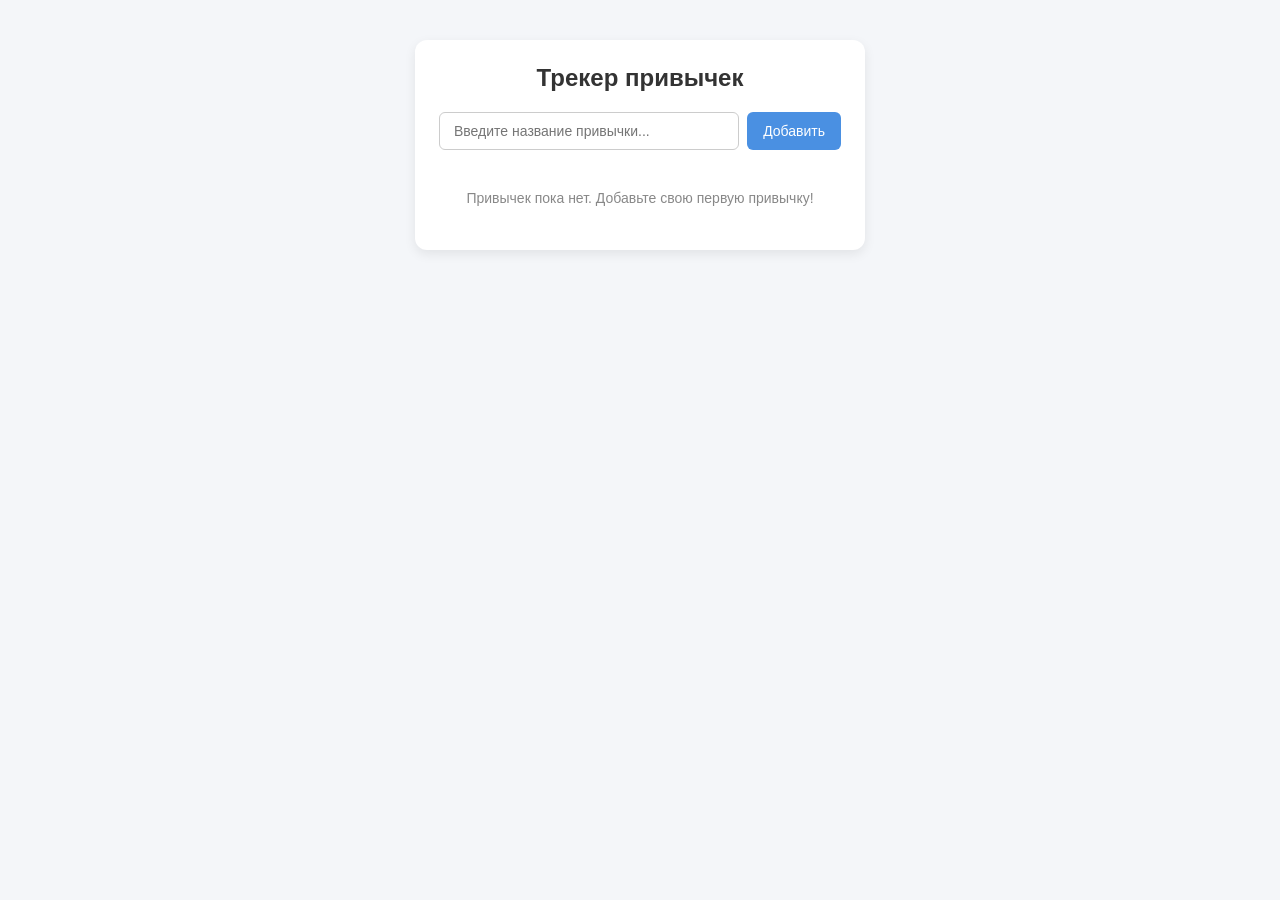
==== index.html @ b2353250 "Update index.html" ====
<!DOCTYPE html>
<html lang="ru">
<head>
  <meta charset="UTF-8">
  <meta name="viewport" content="width=device-width, initial-scale=1.0">
  <title>Трекер привычек</title>
  <style>
    * {
      box-sizing: border-box;
      margin: 0;
      padding: 0;
      font-family: Arial, sans-serif;
    }

    body {
      background-color: #f4f6f9;
      display: flex;
      justify-content: center;
      padding: 40px 20px;
    }

    .container {
      background-color: #ffffff;
      width: 100%;
      max-width: 450px;
      padding: 24px;
      border-radius: 12px;
      box-shadow: 0 4px 12px rgba(0, 0, 0, 0.08);
    }

    h1 {
      font-size: 24px;
      color: #333333;
      margin-bottom: 20px;
      text-align: center;
    }

    .input-group {
      display: flex;
      gap: 8px;
      margin-bottom: 20px;
    }

    input[type="text"] {
      flex: 1;
      padding: 10px 14px;
      border: 1px solid #cccccc;
      border-radius: 6px;
      font-size: 14px;
      outline: none;
    }

    input[type="text"]:focus {
      border-color: #4a90e2;
    }

    button.add-btn {
      padding: 10px 16px;
      background-color: #4a90e2;
      color: white;
      border: none;
      border-radius: 6px;
      font-size: 14px;
      cursor: pointer;
      transition: background-color 0.2s;
    }

    button.add-btn:hover {
      background-color: #357abd;
    }

    .empty-state {
      text-align: center;
      color: #888888;
      padding: 20px 0;
      font-size: 14px;
    }

    ul {
      list-style: none;
    }

    li {
      display: flex;
      align-items: center;
      justify-content: space-between;
      padding: 10px 12px;
      background-color: #f9f9f9;
      border: 1px solid #eeeeee;
      border-radius: 6px;
      margin-bottom: 8px;
    }

    .habit-text {
      font-size: 15px;
      color: #333333;
    }

    .delete-btn {
      background: none;
      border: none;
      color: #e74c3c;
      font-size: 18px;
      cursor: pointer;
      line-height: 1;
    }

    .delete-btn:hover {
      color: #c0392b;
    }
  </style>
</head>
<body>

  <div class="container">
    <h1>Трекер привычек</h1>

    <div class="input-group">
      <input type="text" id="habitInput" placeholder="Введите название привычки...">
      <button class="add-btn" id="addBtn">Добавить</button>
    </div>

    <!-- Блок, отображаемый, если привычек нет -->
    <div id="emptyState" class="empty-state">
      Привычек пока нет. Добавьте свою первую привычку!
    </div>

    <!-- Список привычек -->
    <ul id="habitList"></ul>
  </div>

  <script>
    const habitInput = document.getElementById('habitInput');
    const addBtn = document.getElementById('addBtn');
    const habitList = document.getElementById('habitList');
    const emptyState = document.getElementById('emptyState');

    // Функция переключения видимости пустого блока
    function toggleEmptyState() {
      if (habitList.children.length === 0) {
        emptyState.style.display = 'block';
      } else {
        emptyState.style.display = 'none';
      }
    }

    // Функция добавления привычки
    function addHabit() {
      const habitText = habitInput.value.trim();

      if (habitText === '') {
        return; // Если поле пустое, ничего не делаем
      }

      // Создаем элемент списка
      const li = document.createElement('li');

      const span = document.createElement('span');
      span.className = 'habit-text';
      span.textContent = habitText;

      // Кнопка удаления
      const deleteBtn = document.createElement('button');
      deleteBtn.className = 'delete-btn';
      deleteBtn.innerHTML = '&times;';
      deleteBtn.onclick = function () {
        li.remove();
        toggleEmptyState();
      };

      li.appendChild(span);
      li.appendChild(deleteBtn);
      habitList.appendChild(li);

      // Очищаем поле ввода
      habitInput.value = '';

      // Обновляем состояние списка
      toggleEmptyState();
    }

    // Обработчик клика по кнопке "Добавить"
    addBtn.addEventListener('click', addHabit);

    // Добавление привычки по нажатию Enter
    habitInput.addEventListener('keypress', function (e) {
      if (e.key === 'Enter') {
        addHabit();
      }
    });
  </script>

</body>
</html>
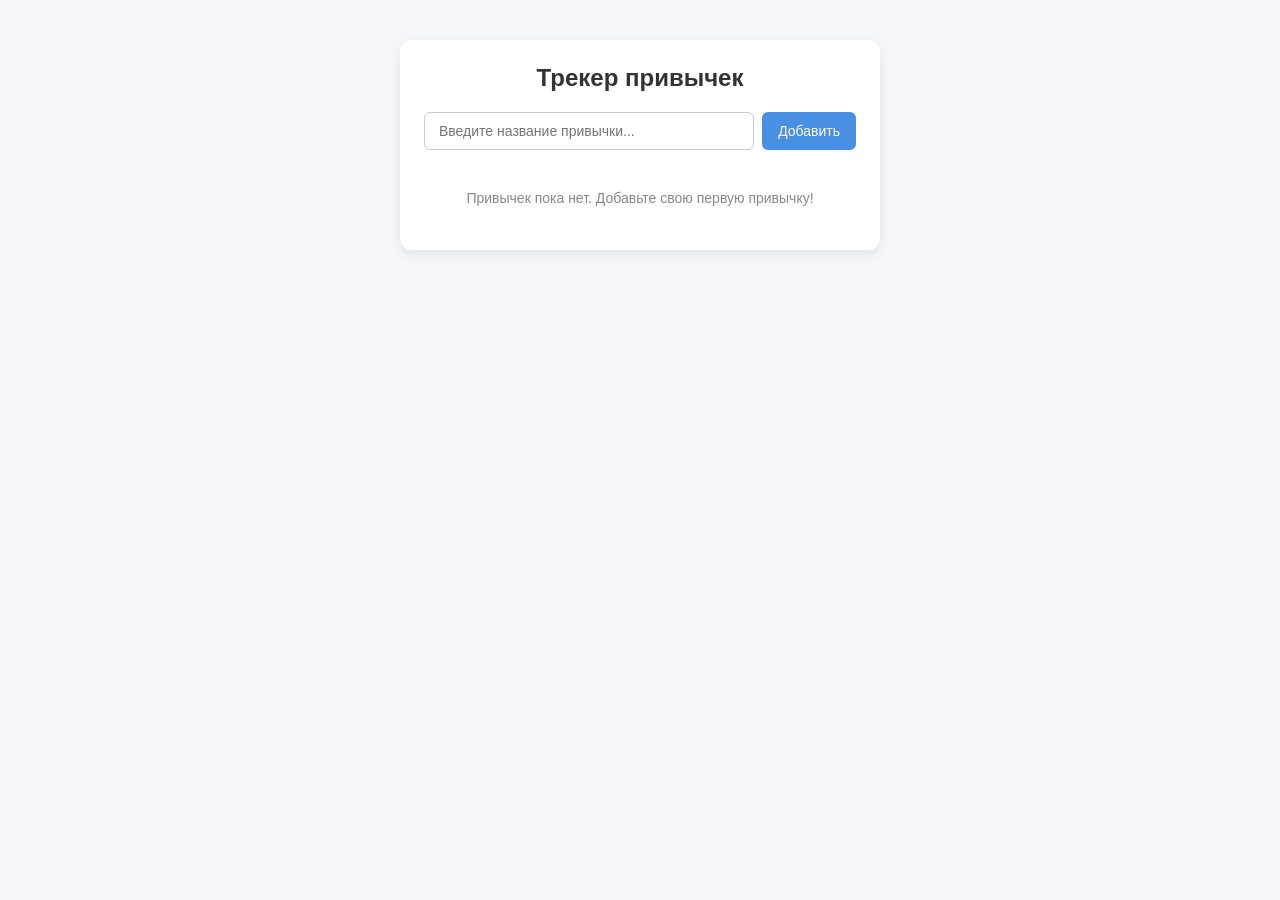
==== commit 94aa34ac: "Update index.html" ====
--- a/index.html
+++ b/index.html
@@ -22,7 +22,7 @@
     .container {
       background-color: #ffffff;
       width: 100%;
-      max-width: 450px;
+      max-width: 480px;
       padding: 24px;
       border-radius: 12px;
       box-shadow: 0 4px 12px rgba(0, 0, 0, 0.08);
@@ -83,26 +83,47 @@
     li {
       display: flex;
       align-items: center;
-      justify-content: space-between;
+      gap: 12px;
       padding: 10px 12px;
       background-color: #f9f9f9;
       border: 1px solid #eeeeee;
       border-radius: 6px;
       margin-bottom: 8px;
+      transition: background-color 0.2s;
+    }
+
+    li.completed {
+      background-color: #f0fdf4;
+      border-color: #dc262600;
+    }
+
+    .habit-checkbox {
+      width: 18px;
+      height: 18px;
+      cursor: pointer;
+      accent-color: #2ecc71;
     }
 
     .habit-text {
+      flex: 1;
       font-size: 15px;
       color: #333333;
+      word-break: break-word;
+    }
+
+    li.completed .habit-text {
+      text-decoration: line-through;
+      color: #7f8c8d;
     }
 
     .delete-btn {
       background: none;
       border: none;
       color: #e74c3c;
-      font-size: 18px;
+      font-size: 20px;
       cursor: pointer;
       line-height: 1;
+      padding: 0 4px;
     }
 
     .delete-btn:hover {
@@ -120,7 +141,7 @@
       <button class="add-btn" id="addBtn">Добавить</button>
     </div>
 
-    <!-- Блок, отображаемый, если привычек нет -->
+    <!-- Блок, если привычек пока нет -->
     <div id="emptyState" class="empty-state">
       Привычек пока нет. Добавьте свою первую привычку!
     </div>
@@ -129,65 +150,115 @@
     <ul id="habitList"></ul>
   </div>
 
-  <script>
+  <!-- Подключаем логику как ES6-модуль -->
+  <script type="module">
+    import { 
+      getHabits, 
+      addHabit, 
+      deleteHabit, 
+      toggleHabitForToday 
+    } from './habitTracker.js';
+
+    // Элементы DOM
     const habitInput = document.getElementById('habitInput');
     const addBtn = document.getElementById('addBtn');
     const habitList = document.getElementById('habitList');
     const emptyState = document.getElementById('emptyState');
 
-    // Функция переключения видимости пустого блока
-    function toggleEmptyState() {
-      if (habitList.children.length === 0) {
+    /**
+     * Вспомогательная функция для получения сегодняшней даты (YYYY-MM-DD)
+     */
+    function getTodayString() {
+      const now = new Date();
+      const year = now.getFullYear();
+      const month = String(now.getMonth() + 1).padStart(2, '0');
+      const day = String(now.getDate()).padStart(2, '0');
+      return `${year}-${month}-${day}`;
+    }
+
+    /**
+     * Функция полного перерисовывания списка привычек из localStorage
+     */
+    function render() {
+      const habits = getHabits();
+      const today = getTodayString();
+
+      // Очищаем текущий список в DOM
+      habitList.innerHTML = '';
+
+      // Показываем или скрываем блок с сообщением "Привычек пока нет"
+      if (habits.length === 0) {
         emptyState.style.display = 'block';
       } else {
         emptyState.style.display = 'none';
       }
-    }
-
-    // Функция добавления привычки
-    function addHabit() {
-      const habitText = habitInput.value.trim();
-
-      if (habitText === '') {
-        return; // Если поле пустое, ничего не делаем
+
+      // Отрисовываем каждую привычку
+      habits.forEach((habit) => {
+        const isDoneToday = habit.doneDates.includes(today);
+
+        const li = document.createElement('li');
+        if (isDoneToday) {
+          li.classList.add('completed');
+        }
+
+        // Чекбокс выполнения за сегодня
+        const checkbox = document.createElement('input');
+        checkbox.type = 'checkbox';
+        checkbox.className = 'habit-checkbox';
+        checkbox.checked = isDoneToday;
+        checkbox.title = 'Отметить за сегодня';
+        checkbox.addEventListener('change', () => {
+          toggleHabitForToday(habit.id);
+          render(); // Перерисовываем UI
+        });
+
+        // Название привычки
+        const span = document.createElement('span');
+        span.className = 'habit-text';
+        span.textContent = habit.name;
+
+        // Кнопка удаления
+        const deleteBtn = document.createElement('button');
+        deleteBtn.className = 'delete-btn';
+        deleteBtn.innerHTML = '&times;';
+        deleteBtn.title = 'Удалить привычку';
+        deleteBtn.addEventListener('click', () => {
+          deleteHabit(habit.id);
+          render(); // Перерисовываем UI
+        });
+
+        li.appendChild(checkbox);
+        li.appendChild(span);
+        li.appendChild(deleteBtn);
+
+        habitList.appendChild(li);
+      });
+    }
+
+    /**
+     * Обработчик создания новой привычки
+     */
+    function handleAddHabit() {
+      const name = habitInput.value.trim();
+      if (name) {
+        addHabit(name);
+        habitInput.value = '';
+        render();
       }
-
-      // Создаем элемент списка
-      const li = document.createElement('li');
-
-      const span = document.createElement('span');
-      span.className = 'habit-text';
-      span.textContent = habitText;
-
-      // Кнопка удаления
-      const deleteBtn = document.createElement('button');
-      deleteBtn.className = 'delete-btn';
-      deleteBtn.innerHTML = '&times;';
-      deleteBtn.onclick = function () {
-        li.remove();
-        toggleEmptyState();
-      };
-
-      li.appendChild(span);
-      li.appendChild(deleteBtn);
-      habitList.appendChild(li);
-
-      // Очищаем поле ввода
-      habitInput.value = '';
-
-      // Обновляем состояние списка
-      toggleEmptyState();
-    }
-
-    // Обработчик клика по кнопке "Добавить"
-    addBtn.addEventListener('click', addHabit);
-
-    // Добавление привычки по нажатию Enter
-    habitInput.addEventListener('keypress', function (e) {
+    }
+
+    // Слушатели событий
+    addBtn.addEventListener('click', handleAddHabit);
+
+    habitInput.addEventListener('keypress', (e) => {
       if (e.key === 'Enter') {
-        addHabit();
+        handleAddHabit();
       }
     });
+
+    // Первоначальный рендер при загрузке страницы
+    render();
   </script>
 
 </body>
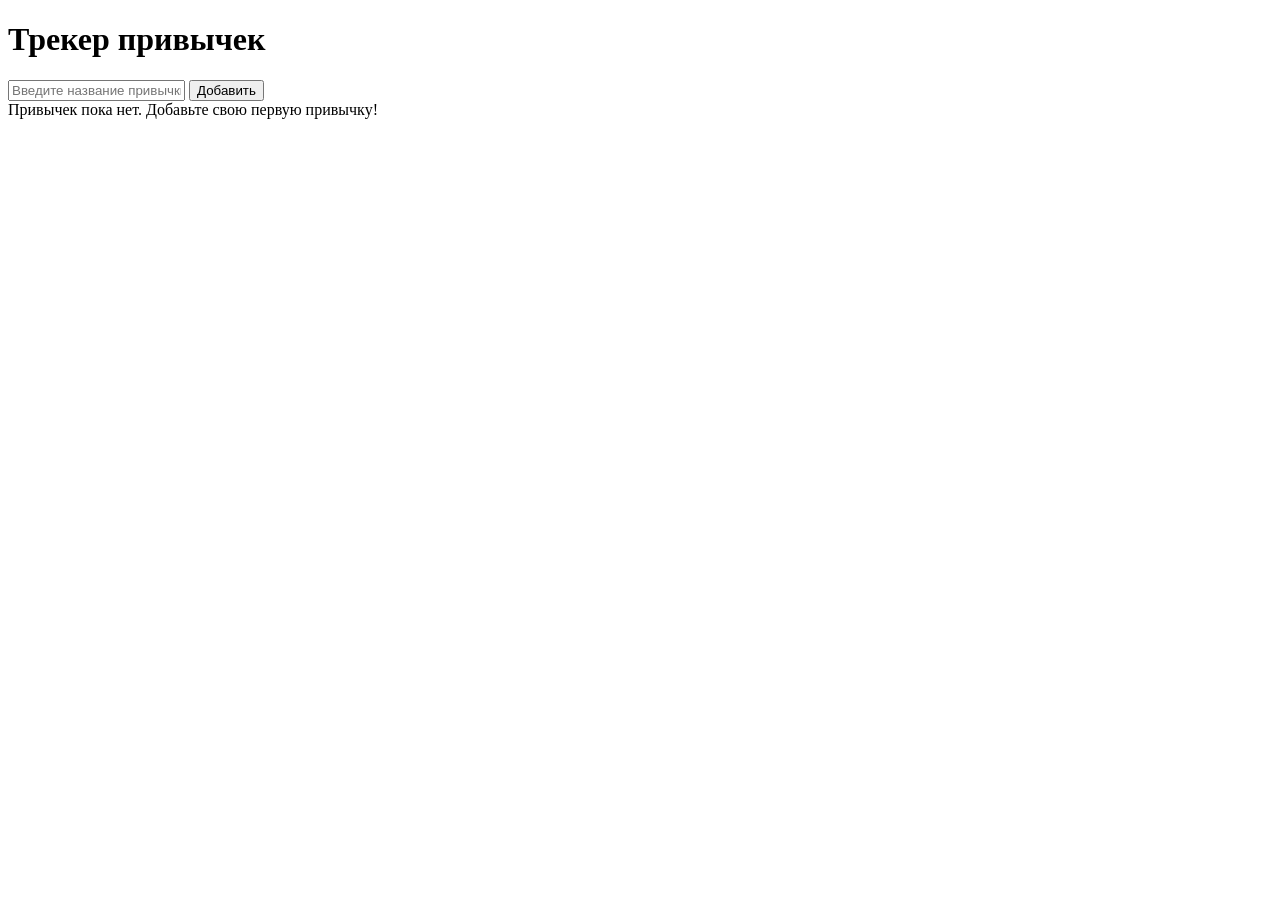
==== commit 9863b140: "Update index.html" ====
--- a/index.html
+++ b/index.html
@@ -4,132 +4,7 @@
   <meta charset="UTF-8">
   <meta name="viewport" content="width=device-width, initial-scale=1.0">
   <title>Трекер привычек</title>
-  <style>
-    * {
-      box-sizing: border-box;
-      margin: 0;
-      padding: 0;
-      font-family: Arial, sans-serif;
-    }
-
-    body {
-      background-color: #f4f6f9;
-      display: flex;
-      justify-content: center;
-      padding: 40px 20px;
-    }
-
-    .container {
-      background-color: #ffffff;
-      width: 100%;
-      max-width: 480px;
-      padding: 24px;
-      border-radius: 12px;
-      box-shadow: 0 4px 12px rgba(0, 0, 0, 0.08);
-    }
-
-    h1 {
-      font-size: 24px;
-      color: #333333;
-      margin-bottom: 20px;
-      text-align: center;
-    }
-
-    .input-group {
-      display: flex;
-      gap: 8px;
-      margin-bottom: 20px;
-    }
-
-    input[type="text"] {
-      flex: 1;
-      padding: 10px 14px;
-      border: 1px solid #cccccc;
-      border-radius: 6px;
-      font-size: 14px;
-      outline: none;
-    }
-
-    input[type="text"]:focus {
-      border-color: #4a90e2;
-    }
-
-    button.add-btn {
-      padding: 10px 16px;
-      background-color: #4a90e2;
-      color: white;
-      border: none;
-      border-radius: 6px;
-      font-size: 14px;
-      cursor: pointer;
-      transition: background-color 0.2s;
-    }
-
-    button.add-btn:hover {
-      background-color: #357abd;
-    }
-
-    .empty-state {
-      text-align: center;
-      color: #888888;
-      padding: 20px 0;
-      font-size: 14px;
-    }
-
-    ul {
-      list-style: none;
-    }
-
-    li {
-      display: flex;
-      align-items: center;
-      gap: 12px;
-      padding: 10px 12px;
-      background-color: #f9f9f9;
-      border: 1px solid #eeeeee;
-      border-radius: 6px;
-      margin-bottom: 8px;
-      transition: background-color 0.2s;
-    }
-
-    li.completed {
-      background-color: #f0fdf4;
-      border-color: #dc262600;
-    }
-
-    .habit-checkbox {
-      width: 18px;
-      height: 18px;
-      cursor: pointer;
-      accent-color: #2ecc71;
-    }
-
-    .habit-text {
-      flex: 1;
-      font-size: 15px;
-      color: #333333;
-      word-break: break-word;
-    }
-
-    li.completed .habit-text {
-      text-decoration: line-through;
-      color: #7f8c8d;
-    }
-
-    .delete-btn {
-      background: none;
-      border: none;
-      color: #e74c3c;
-      font-size: 20px;
-      cursor: pointer;
-      line-height: 1;
-      padding: 0 4px;
-    }
-
-    .delete-btn:hover {
-      color: #c0392b;
-    }
-  </style>
+  <link rel="stylesheet" href="style.css">
 </head>
 <body>
 
@@ -137,11 +12,13 @@
     <h1>Трекер привычек</h1>
 
     <div class="input-group">
-      <input type="text" id="habitInput" placeholder="Введите название привычки...">
-      <button class="add-btn" id="addBtn">Добавить</button>
+      <input type="text" id="habitInput" placeholder="Введите название привычки..." autocomplete="off">
+      <button class="add-btn" id="addBtn">
+        <span>Добавить</span>
+      </button>
     </div>
 
-    <!-- Блок, если привычек пока нет -->
+    <!-- Сообщение, если список пуст -->
     <div id="emptyState" class="empty-state">
       Привычек пока нет. Добавьте свою первую привычку!
     </div>
@@ -150,116 +27,6 @@
     <ul id="habitList"></ul>
   </div>
 
-  <!-- Подключаем логику как ES6-модуль -->
-  <script type="module">
-    import { 
-      getHabits, 
-      addHabit, 
-      deleteHabit, 
-      toggleHabitForToday 
-    } from './habitTracker.js';
-
-    // Элементы DOM
-    const habitInput = document.getElementById('habitInput');
-    const addBtn = document.getElementById('addBtn');
-    const habitList = document.getElementById('habitList');
-    const emptyState = document.getElementById('emptyState');
-
-    /**
-     * Вспомогательная функция для получения сегодняшней даты (YYYY-MM-DD)
-     */
-    function getTodayString() {
-      const now = new Date();
-      const year = now.getFullYear();
-      const month = String(now.getMonth() + 1).padStart(2, '0');
-      const day = String(now.getDate()).padStart(2, '0');
-      return `${year}-${month}-${day}`;
-    }
-
-    /**
-     * Функция полного перерисовывания списка привычек из localStorage
-     */
-    function render() {
-      const habits = getHabits();
-      const today = getTodayString();
-
-      // Очищаем текущий список в DOM
-      habitList.innerHTML = '';
-
-      // Показываем или скрываем блок с сообщением "Привычек пока нет"
-      if (habits.length === 0) {
-        emptyState.style.display = 'block';
-      } else {
-        emptyState.style.display = 'none';
-      }
-
-      // Отрисовываем каждую привычку
-      habits.forEach((habit) => {
-        const isDoneToday = habit.doneDates.includes(today);
-
-        const li = document.createElement('li');
-        if (isDoneToday) {
-          li.classList.add('completed');
-        }
-
-        // Чекбокс выполнения за сегодня
-        const checkbox = document.createElement('input');
-        checkbox.type = 'checkbox';
-        checkbox.className = 'habit-checkbox';
-        checkbox.checked = isDoneToday;
-        checkbox.title = 'Отметить за сегодня';
-        checkbox.addEventListener('change', () => {
-          toggleHabitForToday(habit.id);
-          render(); // Перерисовываем UI
-        });
-
-        // Название привычки
-        const span = document.createElement('span');
-        span.className = 'habit-text';
-        span.textContent = habit.name;
-
-        // Кнопка удаления
-        const deleteBtn = document.createElement('button');
-        deleteBtn.className = 'delete-btn';
-        deleteBtn.innerHTML = '&times;';
-        deleteBtn.title = 'Удалить привычку';
-        deleteBtn.addEventListener('click', () => {
-          deleteHabit(habit.id);
-          render(); // Перерисовываем UI
-        });
-
-        li.appendChild(checkbox);
-        li.appendChild(span);
-        li.appendChild(deleteBtn);
-
-        habitList.appendChild(li);
-      });
-    }
-
-    /**
-     * Обработчик создания новой привычки
-     */
-    function handleAddHabit() {
-      const name = habitInput.value.trim();
-      if (name) {
-        addHabit(name);
-        habitInput.value = '';
-        render();
-      }
-    }
-
-    // Слушатели событий
-    addBtn.addEventListener('click', handleAddHabit);
-
-    habitInput.addEventListener('keypress', (e) => {
-      if (e.key === 'Enter') {
-        handleAddHabit();
-      }
-    });
-
-    // Первоначальный рендер при загрузке страницы
-    render();
-  </script>
-
+  <script type="module" src="script.js"></script>
 </body>
 </html>
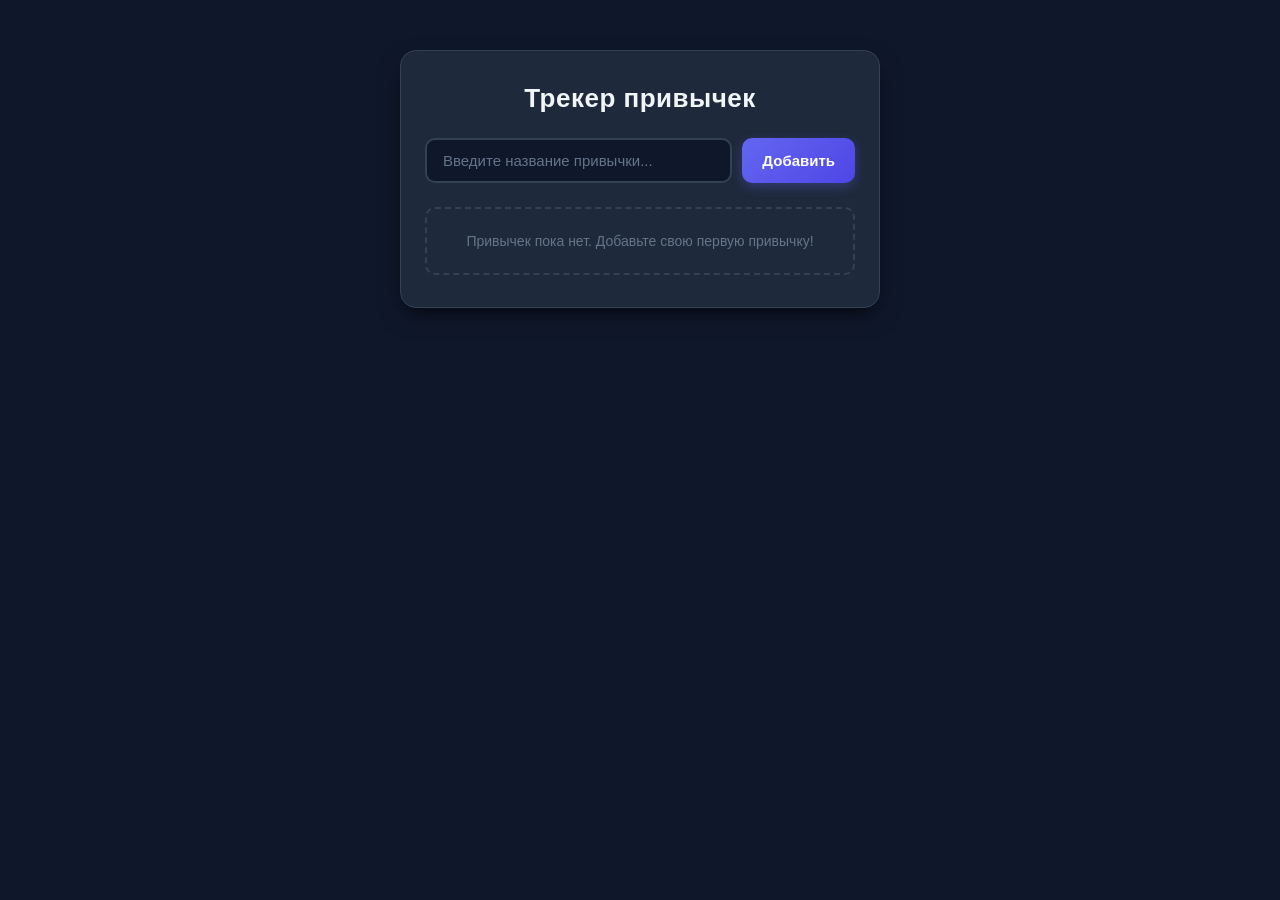
==== commit 8a273314: "Update index.html" ====
--- a/index.html
+++ b/index.html
@@ -27,6 +27,6 @@
     <ul id="habitList"></ul>
   </div>
 
-  <script type="module" src="script.js"></script>
+  <script src="script.js"></script>
 </body>
 </html>
--- a/style.css
+++ b/style.css
@@ -0,0 +1,203 @@
+
+* {
+  box-sizing: border-box;
+  margin: 0;
+  padding: 0;
+  font-family: 'Segoe UI', Roboto, Helvetica, Arial, sans-serif;
+}
+
+body {
+  background-color: #0f172a;
+  color: #f8fafc;
+  display: flex;
+  justify-content: center;
+  align-items: flex-start;
+  min-height: 100vh;
+  padding: 50px 20px;
+}
+
+.container {
+  background: #1e293b;
+  width: 100%;
+  max-width: 480px;
+  padding: 32px 24px;
+  border-radius: 16px;
+  box-shadow: 0 10px 25px -5px rgba(0, 0, 0, 0.5), 0 8px 10px -6px rgba(0, 0, 0, 0.3);
+  border: 1px solid #334155;
+}
+
+h1 {
+  font-size: 26px;
+  font-weight: 700;
+  color: #f1f5f9;
+  margin-bottom: 24px;
+  text-align: center;
+  letter-spacing: 0.5px;
+}
+
+/* Группа ввода */
+.input-group {
+  display: flex;
+  gap: 10px;
+  margin-bottom: 24px;
+}
+
+/* Анимация и стиль поля ввода */
+input[type="text"] {
+  flex: 1;
+  padding: 12px 16px;
+  background-color: #0f172a;
+  border: 2px solid #334155;
+  border-radius: 10px;
+  color: #f8fafc;
+  font-size: 15px;
+  outline: none;
+  transition: all 0.3s cubic-bezier(0.4, 0, 0.2, 1);
+}
+
+input[type="text"]::placeholder {
+  color: #64748b;
+}
+
+input[type="text"]:focus {
+  border-color: #6366f1;
+  box-shadow: 0 0 0 4px rgba(99, 102, 241, 0.25);
+  transform: translateY(-1px);
+}
+
+/* Анимация и стиль кнопки "Добавить" */
+button.add-btn {
+  padding: 12px 20px;
+  background: linear-gradient(135deg, #6366f1 0%, #4f46e5 100%);
+  color: #ffffff;
+  border: none;
+  border-radius: 10px;
+  font-size: 15px;
+  font-weight: 600;
+  cursor: pointer;
+  position: relative;
+  overflow: hidden;
+  transition: all 0.25s ease;
+  box-shadow: 0 4px 12px rgba(99, 102, 241, 0.3);
+}
+
+button.add-btn:hover {
+  background: linear-gradient(135deg, #4f46e5 0%, #4338ca 100%);
+  transform: translateY(-2px);
+  box-shadow: 0 6px 16px rgba(99, 102, 241, 0.4);
+}
+
+button.add-btn:active {
+  transform: translateY(1px);
+  box-shadow: 0 2px 8px rgba(99, 102, 241, 0.3);
+}
+
+/* Блок, если привычек нет */
+.empty-state {
+  text-align: center;
+  color: #64748b;
+  padding: 24px 0;
+  font-size: 14px;
+  border: 2px dashed #334155;
+  border-radius: 10px;
+}
+
+/* Список */
+ul {
+  list-style: none;
+}
+
+li {
+  display: flex;
+  align-items: center;
+  gap: 12px;
+  padding: 12px 16px;
+  background-color: #0f172a;
+  border: 1px solid #334155;
+  border-radius: 10px;
+  margin-bottom: 10px;
+  transition: all 0.3s ease;
+  animation: slideIn 0.3s ease-out forwards;
+}
+
+@keyframes slideIn {
+  from {
+    opacity: 0;
+    transform: translateY(10px);
+  }
+  to {
+    opacity: 1;
+    transform: translateY(0);
+  }
+}
+
+li:hover {
+  border-color: #475569;
+}
+
+li.completed {
+  background-color: #064e3b15;
+  border-color: #05966940;
+}
+
+/* Чекбокс */
+.habit-checkbox {
+  appearance: none;
+  width: 20px;
+  height: 20px;
+  border: 2px solid #64748b;
+  border-radius: 6px;
+  cursor: pointer;
+  position: relative;
+  transition: all 0.2s ease;
+}
+
+.habit-checkbox:checked {
+  background-color: #10b981;
+  border-color: #10b981;
+}
+
+.habit-checkbox:checked::after {
+  content: '✓';
+  position: absolute;
+  color: white;
+  font-size: 13px;
+  font-weight: bold;
+  top: 50%;
+  left: 50%;
+  transform: translate(-50%, -50%);
+}
+
+/* Текст привычки */
+.habit-text {
+  flex: 1;
+  font-size: 15px;
+  color: #e2e8f0;
+  word-break: break-word;
+  transition: color 0.3s ease;
+}
+
+li.completed .habit-text {
+  text-decoration: line-through;
+  color: #64748b;
+}
+
+/* Кнопка удаления */
+.delete-btn {
+  background: none;
+  border: none;
+  color: #ef4444;
+  font-size: 20px;
+  cursor: pointer;
+  line-height: 1;
+  opacity: 0.6;
+  transition: all 0.2s ease;
+  padding: 4px;
+  border-radius: 4px;
+}
+
+.delete-btn:hover {
+  opacity: 1;
+  transform: scale(1.15);
+  background-color: rgba(239, 68, 68, 0.1);
+}
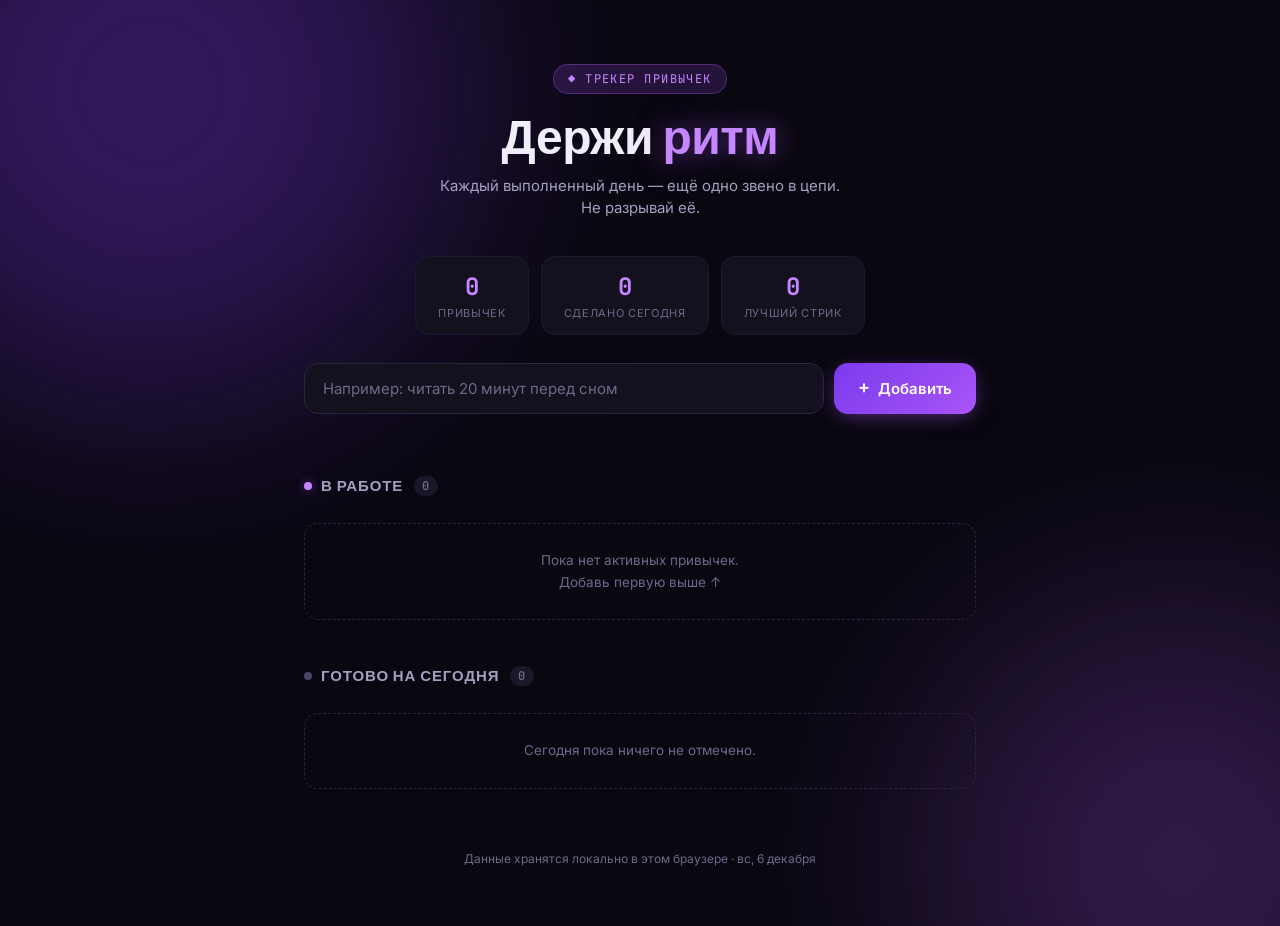
==== commit 1726bc08: "Update index.html" ====
--- a/index.html
+++ b/index.html
@@ -1,32 +1,90 @@
 <!DOCTYPE html>
 <html lang="ru">
 <head>
-  <meta charset="UTF-8">
-  <meta name="viewport" content="width=device-width, initial-scale=1.0">
-  <title>Трекер привычек</title>
-  <link rel="stylesheet" href="style.css">
+<meta charset="UTF-8">
+<meta name="viewport" content="width=device-width, initial-scale=1.0">
+<title>Трекер привычек</title>
+<link rel="icon" href="data:image/svg+xml,<svg xmlns=%22http://www.w3.org/2000/svg%22 viewBox=%220 0 100 100%22><text y=%22.9em%22 font-size=%2290%22>🔮</text></svg>">
+<link rel="preconnect" href="https://fonts.googleapis.com">
+<link rel="preconnect" href="https://fonts.gstatic.com" crossorigin>
+<link href="https://fonts.googleapis.com/css2?family=Sora:wght@400;600;700;800&family=Inter:wght@400;500;600&family=JetBrains+Mono:wght@400;500;700&display=swap" rel="stylesheet">
+<link rel="stylesheet" href="style.css">
 </head>
 <body>
 
+  <div class="bg-glow bg-glow-a"></div>
+  <div class="bg-glow bg-glow-b"></div>
+
   <div class="container">
-    <h1>Трекер привычек</h1>
 
-    <div class="input-group">
-      <input type="text" id="habitInput" placeholder="Введите название привычки..." autocomplete="off">
-      <button class="add-btn" id="addBtn">
+    <header class="header">
+      <span class="header-badge">◆ трекер привычек</span>
+      <h1 class="title">Держи <span class="accent">ритм</span></h1>
+      <p class="subtitle">Каждый выполненный день — ещё одно звено в цепи. Не разрывай её.</p>
+    </header>
+
+    <section class="stats" aria-label="Статистика">
+      <div class="stat">
+        <span class="stat-value" id="statTotal">0</span>
+        <span class="stat-label">привычек</span>
+      </div>
+      <div class="stat">
+        <span class="stat-value" id="statDone">0</span>
+        <span class="stat-label">сделано сегодня</span>
+      </div>
+      <div class="stat">
+        <span class="stat-value" id="statStreak">0</span>
+        <span class="stat-label">лучший стрик</span>
+      </div>
+    </section>
+
+    <form class="add-form" id="addForm" autocomplete="off">
+      <div class="add-input-wrap">
+        <input
+          type="text"
+          id="habitInput"
+          class="add-input"
+          placeholder="Например: читать 20 минут перед сном"
+          maxlength="60"
+        >
+      </div>
+      <button type="submit" class="add-btn">
+        <span class="add-btn-plus">+</span>
         <span>Добавить</span>
       </button>
+    </form>
+    <p class="form-hint" id="formHint" aria-live="polite"></p>
+
+    <div class="lists">
+
+      <section class="habit-group">
+        <h2 class="group-title">
+          <span class="group-dot dot-pending"></span>
+          В работе
+          <span class="group-count" id="countPending">0</span>
+        </h2>
+        <div class="habit-list" id="listPending"></div>
+        <p class="empty-state" id="emptyPending">Пока нет активных привычек.<br>Добавь первую выше ↑</p>
+      </section>
+
+      <section class="habit-group">
+        <h2 class="group-title">
+          <span class="group-dot dot-done"></span>
+          Готово на сегодня
+          <span class="group-count" id="countDone">0</span>
+        </h2>
+        <div class="habit-list" id="listDone"></div>
+        <p class="empty-state" id="emptyDone">Сегодня пока ничего не отмечено.</p>
+      </section>
+
     </div>
 
-    <!-- Сообщение, если список пуст -->
-    <div id="emptyState" class="empty-state">
-      Привычек пока нет. Добавьте свою первую привычку!
-    </div>
+    <footer class="footer">
+      <p>Данные хранятся локально в этом браузере · <span id="todayDate"></span></p>
+    </footer>
 
-    <!-- Список привычек -->
-    <ul id="habitList"></ul>
   </div>
 
-  <script src="script.js"></script>
+<script src="script.js"></script>
 </body>
 </html>
--- a/style.css
+++ b/style.css
@@ -1,203 +1,506 @@
-
-* {
-  box-sizing: border-box;
+/* ===========================================================
+   Трекер привычек — dark / neon-violet theme
+   =========================================================== */
+
+:root{
+  --bg:            #09070f;
+  --bg-soft:       #0d0b16;
+  --surface:       #14111f;
+  --surface-2:     #1b1729;
+  --surface-hover: #221c34;
+  --border:        #2a2440;
+  --border-soft:   #1e1930;
+
+  --text:          #f1eefb;
+  --text-dim:      #a49fc0;
+  --text-faint:    #6e6989;
+
+  --violet:        #a855f7;
+  --violet-bright: #c586ff;
+  --violet-soft:   #7c3aed;
+  --violet-glow:   rgba(168, 85, 247, .55);
+  --violet-glow-soft: rgba(168, 85, 247, .18);
+
+  --danger:        #ff5d7a;
+
+  --font-display: 'Sora', sans-serif;
+  --font-body:    'Inter', sans-serif;
+  --font-mono:    'JetBrains Mono', monospace;
+
+  --radius-lg: 20px;
+  --radius-md: 14px;
+  --radius-sm: 9px;
+
+  --ease: cubic-bezier(.2, .8, .2, 1);
+}
+
+*, *::before, *::after{ box-sizing: border-box; }
+
+html{ color-scheme: dark; }
+
+body{
   margin: 0;
-  padding: 0;
-  font-family: 'Segoe UI', Roboto, Helvetica, Arial, sans-serif;
-}
-
-body {
-  background-color: #0f172a;
-  color: #f8fafc;
+  min-height: 100vh;
+  background: var(--bg);
+  color: var(--text);
+  font-family: var(--font-body);
+  -webkit-font-smoothing: antialiased;
+  position: relative;
+  overflow-x: hidden;
+}
+
+/* ---------- ambient background glow ---------- */
+.bg-glow{
+  position: fixed;
+  border-radius: 50%;
+  filter: blur(120px);
+  pointer-events: none;
+  z-index: 0;
+  opacity: .35;
+}
+.bg-glow-a{
+  width: 620px; height: 620px;
+  top: -220px; left: -160px;
+  background: var(--violet-soft);
+  animation: drift-a 16s ease-in-out infinite alternate;
+}
+.bg-glow-b{
+  width: 520px; height: 520px;
+  bottom: -220px; right: -160px;
+  background: var(--violet);
+  opacity: .25;
+  animation: drift-b 18s ease-in-out infinite alternate;
+}
+@keyframes drift-a{
+  from{ transform: translate(0,0) scale(1); }
+  to{ transform: translate(40px, 50px) scale(1.1); }
+}
+@keyframes drift-b{
+  from{ transform: translate(0,0) scale(1); }
+  to{ transform: translate(-30px,-40px) scale(1.15); }
+}
+
+.container{
+  position: relative;
+  z-index: 1;
+  max-width: 720px;
+  margin: 0 auto;
+  padding: 64px 24px 48px;
+}
+
+/* ---------- header ---------- */
+.header{ text-align: center; margin-bottom: 36px; }
+
+.header-badge{
+  display: inline-block;
+  font-family: var(--font-mono);
+  font-size: 12px;
+  letter-spacing: .12em;
+  text-transform: uppercase;
+  color: var(--violet-bright);
+  background: var(--violet-glow-soft);
+  border: 1px solid rgba(168,85,247,.35);
+  padding: 6px 14px;
+  border-radius: 999px;
+  margin-bottom: 18px;
+}
+
+.title{
+  font-family: var(--font-display);
+  font-weight: 800;
+  font-size: clamp(32px, 6vw, 48px);
+  line-height: 1.1;
+  margin: 0 0 10px;
+  letter-spacing: -.01em;
+}
+.title .accent{
+  color: var(--violet-bright);
+  text-shadow: 0 0 28px var(--violet-glow);
+}
+
+.subtitle{
+  color: var(--text-dim);
+  font-size: 15px;
+  max-width: 420px;
+  margin: 0 auto;
+  line-height: 1.5;
+}
+
+/* ---------- stats ---------- */
+.stats{
   display: flex;
   justify-content: center;
-  align-items: flex-start;
-  min-height: 100vh;
-  padding: 50px 20px;
-}
-
-.container {
-  background: #1e293b;
+  gap: 12px;
+  margin: 32px 0 28px;
+  flex-wrap: wrap;
+}
+.stat{
+  background: var(--surface);
+  border: 1px solid var(--border-soft);
+  border-radius: var(--radius-md);
+  padding: 14px 22px;
+  text-align: center;
+  min-width: 108px;
+  transition: border-color .25s var(--ease), transform .25s var(--ease);
+}
+.stat:hover{
+  border-color: rgba(168,85,247,.4);
+  transform: translateY(-2px);
+}
+.stat-value{
+  display: block;
+  font-family: var(--font-mono);
+  font-weight: 700;
+  font-size: 24px;
+  color: var(--violet-bright);
+}
+.stat-label{
+  display: block;
+  font-size: 11px;
+  color: var(--text-faint);
+  text-transform: uppercase;
+  letter-spacing: .06em;
+  margin-top: 4px;
+}
+
+/* ---------- add form ---------- */
+.add-form{
+  display: flex;
+  gap: 10px;
+  margin-bottom: 6px;
+}
+.add-input-wrap{ flex: 1; }
+
+.add-input{
   width: 100%;
-  max-width: 480px;
-  padding: 32px 24px;
-  border-radius: 16px;
-  box-shadow: 0 10px 25px -5px rgba(0, 0, 0, 0.5), 0 8px 10px -6px rgba(0, 0, 0, 0.3);
-  border: 1px solid #334155;
-}
-
-h1 {
-  font-size: 26px;
-  font-weight: 700;
-  color: #f1f5f9;
-  margin-bottom: 24px;
-  text-align: center;
-  letter-spacing: 0.5px;
-}
-
-/* Группа ввода */
-.input-group {
-  display: flex;
-  gap: 10px;
-  margin-bottom: 24px;
-}
-
-/* Анимация и стиль поля ввода */
-input[type="text"] {
-  flex: 1;
-  padding: 12px 16px;
-  background-color: #0f172a;
-  border: 2px solid #334155;
-  border-radius: 10px;
-  color: #f8fafc;
+  background: var(--surface);
+  border: 1px solid var(--border);
+  color: var(--text);
+  font-family: var(--font-body);
   font-size: 15px;
+  padding: 15px 18px;
+  border-radius: var(--radius-md);
   outline: none;
-  transition: all 0.3s cubic-bezier(0.4, 0, 0.2, 1);
-}
-
-input[type="text"]::placeholder {
-  color: #64748b;
-}
-
-input[type="text"]:focus {
-  border-color: #6366f1;
-  box-shadow: 0 0 0 4px rgba(99, 102, 241, 0.25);
+  transition: border-color .2s var(--ease), box-shadow .2s var(--ease), background .2s var(--ease);
+}
+.add-input::placeholder{ color: var(--text-faint); }
+.add-input:hover{ border-color: #3a3255; }
+.add-input:focus{
+  border-color: var(--violet);
+  background: var(--surface-2);
+  box-shadow: 0 0 0 4px var(--violet-glow-soft), 0 0 24px -4px var(--violet-glow);
+}
+
+.add-btn{
+  display: flex;
+  align-items: center;
+  gap: 8px;
+  background: linear-gradient(135deg, var(--violet-soft), var(--violet));
+  color: #fff;
+  border: none;
+  font-family: var(--font-body);
+  font-weight: 600;
+  font-size: 15px;
+  padding: 15px 24px;
+  border-radius: var(--radius-md);
+  cursor: pointer;
+  box-shadow: 0 4px 20px -4px var(--violet-glow);
+  transition: transform .15s var(--ease), box-shadow .2s var(--ease), filter .2s var(--ease);
+  white-space: nowrap;
+}
+.add-btn-plus{
+  font-size: 18px;
+  line-height: 1;
   transform: translateY(-1px);
 }
-
-/* Анимация и стиль кнопки "Добавить" */
-button.add-btn {
-  padding: 12px 20px;
-  background: linear-gradient(135deg, #6366f1 0%, #4f46e5 100%);
-  color: #ffffff;
-  border: none;
-  border-radius: 10px;
+.add-btn:hover{
+  filter: brightness(1.1);
+  box-shadow: 0 6px 28px -4px var(--violet-glow);
+  transform: translateY(-1px);
+}
+.add-btn:active{
+  transform: translateY(0) scale(.96);
+  box-shadow: 0 2px 10px -2px var(--violet-glow);
+}
+
+.form-hint{
+  min-height: 18px;
+  font-size: 13px;
+  color: var(--danger);
+  margin: 8px 2px 0;
+  opacity: 0;
+  transform: translateY(-4px);
+  transition: opacity .2s var(--ease), transform .2s var(--ease);
+}
+.form-hint.show{ opacity: 1; transform: translateY(0); }
+
+/* ---------- lists ---------- */
+.lists{ margin-top: 36px; display: flex; flex-direction: column; gap: 32px; }
+
+.group-title{
+  display: flex;
+  align-items: center;
+  gap: 9px;
+  font-family: var(--font-display);
   font-size: 15px;
   font-weight: 600;
+  color: var(--text-dim);
+  text-transform: uppercase;
+  letter-spacing: .06em;
+  margin: 0 0 14px;
+}
+.group-dot{
+  width: 8px; height: 8px;
+  border-radius: 50%;
+  flex-shrink: 0;
+}
+.dot-pending{ background: var(--violet-bright); box-shadow: 0 0 10px var(--violet-glow); }
+.dot-done{ background: #4b4568; }
+
+.group-count{
+  font-family: var(--font-mono);
+  font-size: 12px;
+  color: var(--text-faint);
+  background: var(--surface-2);
+  border-radius: 999px;
+  padding: 2px 8px;
+  margin-left: 2px;
+}
+
+.habit-list{ display: flex; flex-direction: column; gap: 10px; }
+
+.empty-state{
+  display: none;
+  text-align: center;
+  color: var(--text-faint);
+  font-size: 13.5px;
+  line-height: 1.6;
+  padding: 26px 16px;
+  border: 1px dashed var(--border);
+  border-radius: var(--radius-md);
+}
+.empty-state.show{ display: block; }
+
+/* ---------- habit card ---------- */
+.habit-card{
+  --tier-glow: 0;
+  position: relative;
+  display: flex;
+  align-items: flex-start;
+  gap: 14px;
+  background: var(--surface);
+  border: 1px solid var(--border-soft);
+  border-radius: var(--radius-md);
+  padding: 16px 16px;
+  animation: card-in .35s var(--ease);
+  transition: border-color .25s var(--ease), box-shadow .35s var(--ease), background .25s var(--ease), transform .2s var(--ease), opacity .25s var(--ease);
+  box-shadow: 0 0 calc(10px + var(--tier-glow) * 30px) calc(-4px) rgba(168,85,247, calc(.12 + var(--tier-glow) * .35));
+}
+.habit-card:hover{
+  border-color: rgba(168,85,247,.35);
+  transform: translateY(-2px);
+}
+.habit-card.is-done{ opacity: .72; }
+.habit-card.is-done:hover{ opacity: 1; }
+.habit-card.is-leaving{
+  animation: card-out .25s var(--ease) forwards;
+}
+
+@keyframes card-in{
+  from{ opacity: 0; transform: translateY(10px) scale(.98); }
+  to{ opacity: 1; transform: translateY(0) scale(1); }
+}
+@keyframes card-out{
+  to{ opacity: 0; transform: translateY(-6px) scale(.96); }
+}
+
+/* checkbox */
+.check-btn{
+  flex-shrink: 0;
+  width: 30px; height: 30px;
+  border-radius: 50%;
+  border: 2px solid #453d66;
+  background: transparent;
   cursor: pointer;
-  position: relative;
-  overflow: hidden;
-  transition: all 0.25s ease;
-  box-shadow: 0 4px 12px rgba(99, 102, 241, 0.3);
-}
-
-button.add-btn:hover {
-  background: linear-gradient(135deg, #4f46e5 0%, #4338ca 100%);
-  transform: translateY(-2px);
-  box-shadow: 0 6px 16px rgba(99, 102, 241, 0.4);
-}
-
-button.add-btn:active {
-  transform: translateY(1px);
-  box-shadow: 0 2px 8px rgba(99, 102, 241, 0.3);
-}
-
-/* Блок, если привычек нет */
-.empty-state {
+  display: flex;
+  align-items: center;
+  justify-content: center;
+  padding: 0;
+  margin-top: 2px;
+  transition: border-color .2s var(--ease), background .2s var(--ease), transform .15s var(--ease);
+}
+.check-btn svg{
+  width: 15px; height: 15px;
+  stroke: #fff;
+  stroke-width: 3;
+  fill: none;
+  stroke-dasharray: 20;
+  stroke-dashoffset: 20;
+  transition: stroke-dashoffset .25s var(--ease);
+}
+.check-btn:hover{ border-color: var(--violet-bright); transform: scale(1.06); }
+.check-btn:active{ transform: scale(.9); }
+.habit-card.is-done .check-btn{
+  background: linear-gradient(135deg, var(--violet-soft), var(--violet-bright));
+  border-color: transparent;
+  box-shadow: 0 0 16px -2px var(--violet-glow);
+}
+.habit-card.is-done .check-btn svg{ stroke-dashoffset: 0; }
+
+/* info block */
+.habit-info{ flex: 1; min-width: 0; }
+
+.habit-name-row{ display: flex; align-items: center; }
+.habit-name{
+  font-family: var(--font-display);
+  font-weight: 600;
+  font-size: 16px;
+  word-break: break-word;
+}
+.habit-card.is-done .habit-name{
+  text-decoration: line-through;
+  text-decoration-color: var(--text-faint);
+  color: var(--text-dim);
+}
+
+.habit-name-input{
+  font-family: var(--font-display);
+  font-weight: 600;
+  font-size: 16px;
+  background: var(--surface-2);
+  border: 1px solid var(--violet);
+  color: var(--text);
+  border-radius: 7px;
+  padding: 4px 8px;
+  width: 100%;
+  outline: none;
+}
+
+.habit-meta{
+  display: flex;
+  align-items: center;
+  flex-wrap: wrap;
+  gap: 12px;
+  margin-top: 6px;
+  font-family: var(--font-mono);
+  font-size: 12px;
+  color: var(--text-faint);
+}
+.habit-streak{
+  display: inline-flex;
+  align-items: center;
+  gap: 4px;
+  color: var(--text-dim);
+}
+.habit-streak .flame{ font-size: 13px; filter: grayscale(1); opacity: .5; }
+.habit-card[data-tier="1"] .flame{ filter: grayscale(.4); opacity: .85; }
+.habit-card[data-tier="2"] .flame{ filter: grayscale(0); opacity: 1; }
+.habit-card[data-tier="3"] .flame{
+  filter: grayscale(0); opacity: 1;
+  animation: flame-flicker 1.4s ease-in-out infinite;
+}
+@keyframes flame-flicker{
+  0%, 100%{ transform: scale(1); }
+  50%{ transform: scale(1.18) rotate(-3deg); }
+}
+
+/* progress dots (last 7 days) */
+.habit-progress{
+  display: flex;
+  gap: 5px;
+  margin-top: 10px;
+}
+.day-dot{
+  width: 8px; height: 8px;
+  border-radius: 3px;
+  background: var(--surface-2);
+  border: 1px solid var(--border);
+  transition: background .2s var(--ease), border-color .2s var(--ease), transform .2s var(--ease);
+}
+.day-dot.filled{
+  background: var(--violet);
+  border-color: var(--violet-bright);
+  box-shadow: 0 0 6px -1px var(--violet-glow);
+}
+
+/* actions */
+.habit-actions{
+  display: flex;
+  gap: 4px;
+  flex-shrink: 0;
+}
+.icon-btn{
+  width: 30px; height: 30px;
+  border-radius: 8px;
+  border: 1px solid transparent;
+  background: transparent;
+  color: var(--text-faint);
+  font-size: 13px;
+  cursor: pointer;
+  display: flex;
+  align-items: center;
+  justify-content: center;
+  transition: background .2s var(--ease), color .2s var(--ease), border-color .2s var(--ease), transform .15s var(--ease);
+}
+.icon-btn:hover{
+  background: var(--surface-hover);
+  color: var(--text);
+  transform: translateY(-1px);
+}
+.icon-btn:active{ transform: translateY(0) scale(.92); }
+.delete-btn:hover{ color: var(--danger); border-color: rgba(255,93,122,.35); }
+.save-btn{ color: var(--violet-bright); }
+
+/* delete confirm row */
+.confirm-row{
+  display: flex;
+  align-items: center;
+  gap: 10px;
+  font-size: 13px;
+  color: var(--text-dim);
+  animation: confirm-in .2s var(--ease);
+}
+@keyframes confirm-in{
+  from{ opacity: 0; transform: translateX(6px); }
+  to{ opacity: 1; transform: translateX(0); }
+}
+.confirm-btn{
+  border: none;
+  border-radius: 7px;
+  padding: 6px 12px;
+  font-size: 12px;
+  font-weight: 600;
+  cursor: pointer;
+  transition: filter .15s var(--ease), transform .15s var(--ease);
+}
+.confirm-btn:active{ transform: scale(.94); }
+.confirm-yes{ background: var(--danger); color: #180508; }
+.confirm-no{ background: var(--surface-2); color: var(--text-dim); }
+.confirm-btn:hover{ filter: brightness(1.1); }
+
+/* ---------- footer ---------- */
+.footer{
+  margin-top: 48px;
   text-align: center;
-  color: #64748b;
-  padding: 24px 0;
-  font-size: 14px;
-  border: 2px dashed #334155;
-  border-radius: 10px;
-}
-
-/* Список */
-ul {
-  list-style: none;
-}
-
-li {
-  display: flex;
-  align-items: center;
-  gap: 12px;
-  padding: 12px 16px;
-  background-color: #0f172a;
-  border: 1px solid #334155;
-  border-radius: 10px;
-  margin-bottom: 10px;
-  transition: all 0.3s ease;
-  animation: slideIn 0.3s ease-out forwards;
-}
-
-@keyframes slideIn {
-  from {
-    opacity: 0;
-    transform: translateY(10px);
-  }
-  to {
-    opacity: 1;
-    transform: translateY(0);
-  }
-}
-
-li:hover {
-  border-color: #475569;
-}
-
-li.completed {
-  background-color: #064e3b15;
-  border-color: #05966940;
-}
-
-/* Чекбокс */
-.habit-checkbox {
-  appearance: none;
-  width: 20px;
-  height: 20px;
-  border: 2px solid #64748b;
-  border-radius: 6px;
-  cursor: pointer;
-  position: relative;
-  transition: all 0.2s ease;
-}
-
-.habit-checkbox:checked {
-  background-color: #10b981;
-  border-color: #10b981;
-}
-
-.habit-checkbox:checked::after {
-  content: '✓';
-  position: absolute;
-  color: white;
-  font-size: 13px;
-  font-weight: bold;
-  top: 50%;
-  left: 50%;
-  transform: translate(-50%, -50%);
-}
-
-/* Текст привычки */
-.habit-text {
-  flex: 1;
-  font-size: 15px;
-  color: #e2e8f0;
-  word-break: break-word;
-  transition: color 0.3s ease;
-}
-
-li.completed .habit-text {
-  text-decoration: line-through;
-  color: #64748b;
-}
-
-/* Кнопка удаления */
-.delete-btn {
-  background: none;
-  border: none;
-  color: #ef4444;
-  font-size: 20px;
-  cursor: pointer;
-  line-height: 1;
-  opacity: 0.6;
-  transition: all 0.2s ease;
-  padding: 4px;
-  border-radius: 4px;
-}
-
-.delete-btn:hover {
-  opacity: 1;
-  transform: scale(1.15);
-  background-color: rgba(239, 68, 68, 0.1);
-}
+  font-size: 12px;
+  color: var(--text-faint);
+}
+
+/* ---------- responsive ---------- */
+@media (max-width: 480px){
+  .container{ padding: 40px 16px 32px; }
+  .add-form{ flex-direction: column; }
+  .add-btn{ justify-content: center; }
+  .stats{ gap: 8px; }
+  .stat{ padding: 12px 16px; min-width: 92px; }
+}
+
+/* ---------- accessibility ---------- */
+:focus-visible{
+  outline: 2px solid var(--violet-bright);
+  outline-offset: 2px;
+}
+
+@media (prefers-reduced-motion: reduce){
+  *{ animation-duration: .001ms !important; animation-iteration-count: 1 !important; transition-duration: .001ms !important; }
+}
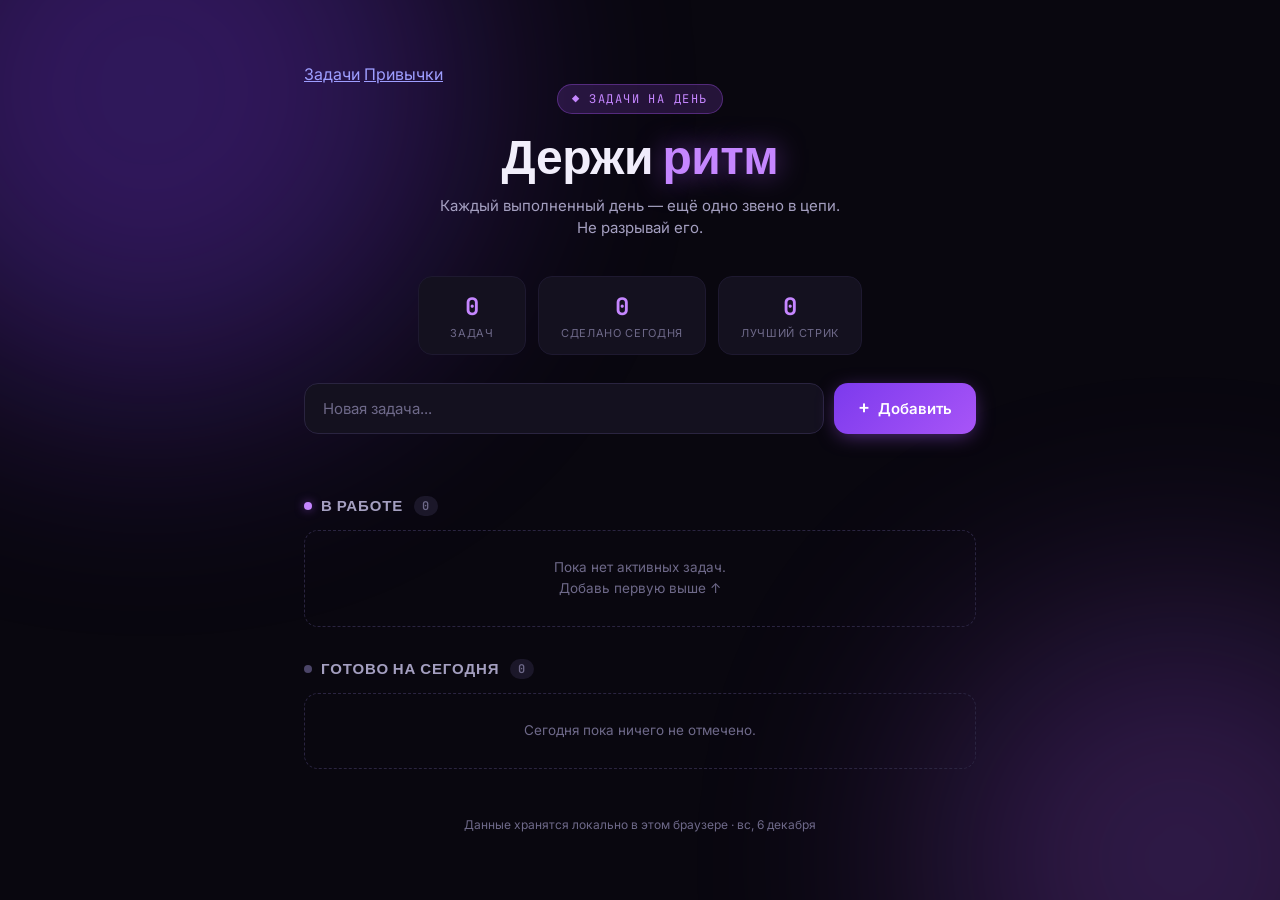
==== commit 47c1c838: "Update index.html" ====
--- a/index.html
+++ b/index.html
@@ -1,90 +1,112 @@
 <!DOCTYPE html>
 <html lang="ru">
 <head>
-<meta charset="UTF-8">
-<meta name="viewport" content="width=device-width, initial-scale=1.0">
-<title>Трекер привычек</title>
-<link rel="icon" href="data:image/svg+xml,<svg xmlns=%22http://www.w3.org/2000/svg%22 viewBox=%220 0 100 100%22><text y=%22.9em%22 font-size=%2290%22>🔮</text></svg>">
-<link rel="preconnect" href="https://fonts.googleapis.com">
-<link rel="preconnect" href="https://fonts.gstatic.com" crossorigin>
-<link href="https://fonts.googleapis.com/css2?family=Sora:wght@400;600;700;800&family=Inter:wght@400;500;600&family=JetBrains+Mono:wght@400;500;700&display=swap" rel="stylesheet">
-<link rel="stylesheet" href="style.css">
+  <meta charset="UTF-8" />
+  <meta name="viewport" content="width=device-width, initial-scale=1.0" />
+  <title>Задачи</title>
+
+  <link rel="preconnect" href="https://fonts.googleapis.com" />
+  <link rel="preconnect" href="https://fonts.gstatic.com" crossorigin />
+  <link
+    href="https://fonts.googleapis.com/css2?family=Inter:wght@400;500;600&family=JetBrains+Mono:wght@400;500;700&family=Sora:wght@600;700;800&display=swap"
+    rel="stylesheet"
+  />
+
+  <link rel="stylesheet" href="style.css" />
 </head>
 <body>
-
   <div class="bg-glow bg-glow-a"></div>
   <div class="bg-glow bg-glow-b"></div>
 
-  <div class="container">
+  <main class="container">
+    <nav class="page-nav" aria-label="Разделы">
+      <a href="index.html" class="nav-btn active">Задачи</a>
+      <a href="habits.html" class="nav-btn">Привычки</a>
+    </nav>
 
     <header class="header">
-      <span class="header-badge">◆ трекер привычек</span>
-      <h1 class="title">Держи <span class="accent">ритм</span></h1>
-      <p class="subtitle">Каждый выполненный день — ещё одно звено в цепи. Не разрывай её.</p>
+      <div class="header-badge">◆ задачи на день</div>
+      <h1 class="title">
+        Держи <span class="accent">ритм</span>
+      </h1>
+      <p class="subtitle">
+        Каждый выполненный день — ещё одно звено в цепи. Не разрывай его.
+      </p>
     </header>
 
     <section class="stats" aria-label="Статистика">
       <div class="stat">
-        <span class="stat-value" id="statTotal">0</span>
-        <span class="stat-label">привычек</span>
+        <span id="statTotal" class="stat-value">0</span>
+        <span class="stat-label">задач</span>
       </div>
+
       <div class="stat">
-        <span class="stat-value" id="statDone">0</span>
+        <span id="statDone" class="stat-value">0</span>
         <span class="stat-label">сделано сегодня</span>
       </div>
+
       <div class="stat">
-        <span class="stat-value" id="statStreak">0</span>
+        <span id="statStreak" class="stat-value">0</span>
         <span class="stat-label">лучший стрик</span>
       </div>
     </section>
 
-    <form class="add-form" id="addForm" autocomplete="off">
+    <form id="addForm" class="add-form" autocomplete="off">
       <div class="add-input-wrap">
         <input
-          type="text"
           id="habitInput"
           class="add-input"
-          placeholder="Например: читать 20 минут перед сном"
+          type="text"
+          placeholder="Новая задача..."
           maxlength="60"
-        >
+        />
       </div>
-      <button type="submit" class="add-btn">
+
+      <button class="add-btn" type="submit">
         <span class="add-btn-plus">+</span>
-        <span>Добавить</span>
+        Добавить
       </button>
     </form>
-    <p class="form-hint" id="formHint" aria-live="polite"></p>
+
+    <div id="formHint" class="form-hint"></div>
 
     <div class="lists">
-
-      <section class="habit-group">
+      <section>
         <h2 class="group-title">
           <span class="group-dot dot-pending"></span>
           В работе
-          <span class="group-count" id="countPending">0</span>
+          <span id="countPending" class="group-count">0</span>
         </h2>
-        <div class="habit-list" id="listPending"></div>
-        <p class="empty-state" id="emptyPending">Пока нет активных привычек.<br>Добавь первую выше ↑</p>
+
+        <div id="listPending" class="habit-list"></div>
+
+        <div id="emptyPending" class="empty-state">
+          Пока нет активных задач.<br />
+          Добавь первую выше ↑
+        </div>
       </section>
 
-      <section class="habit-group">
+      <section>
         <h2 class="group-title">
           <span class="group-dot dot-done"></span>
           Готово на сегодня
-          <span class="group-count" id="countDone">0</span>
+          <span id="countDone" class="group-count">0</span>
         </h2>
-        <div class="habit-list" id="listDone"></div>
-        <p class="empty-state" id="emptyDone">Сегодня пока ничего не отмечено.</p>
+
+        <div id="listDone" class="habit-list"></div>
+
+        <div id="emptyDone" class="empty-state">
+          Сегодня пока ничего не отмечено.
+        </div>
       </section>
-
     </div>
 
     <footer class="footer">
-      <p>Данные хранятся локально в этом браузере · <span id="todayDate"></span></p>
+      Данные хранятся локально в этом браузере ·
+      <span id="todayDate"></span>
     </footer>
+  </main>
 
-  </div>
-
-<script src="script.js"></script>
+  <script src="script.js"></script>
 </body>
 </html>
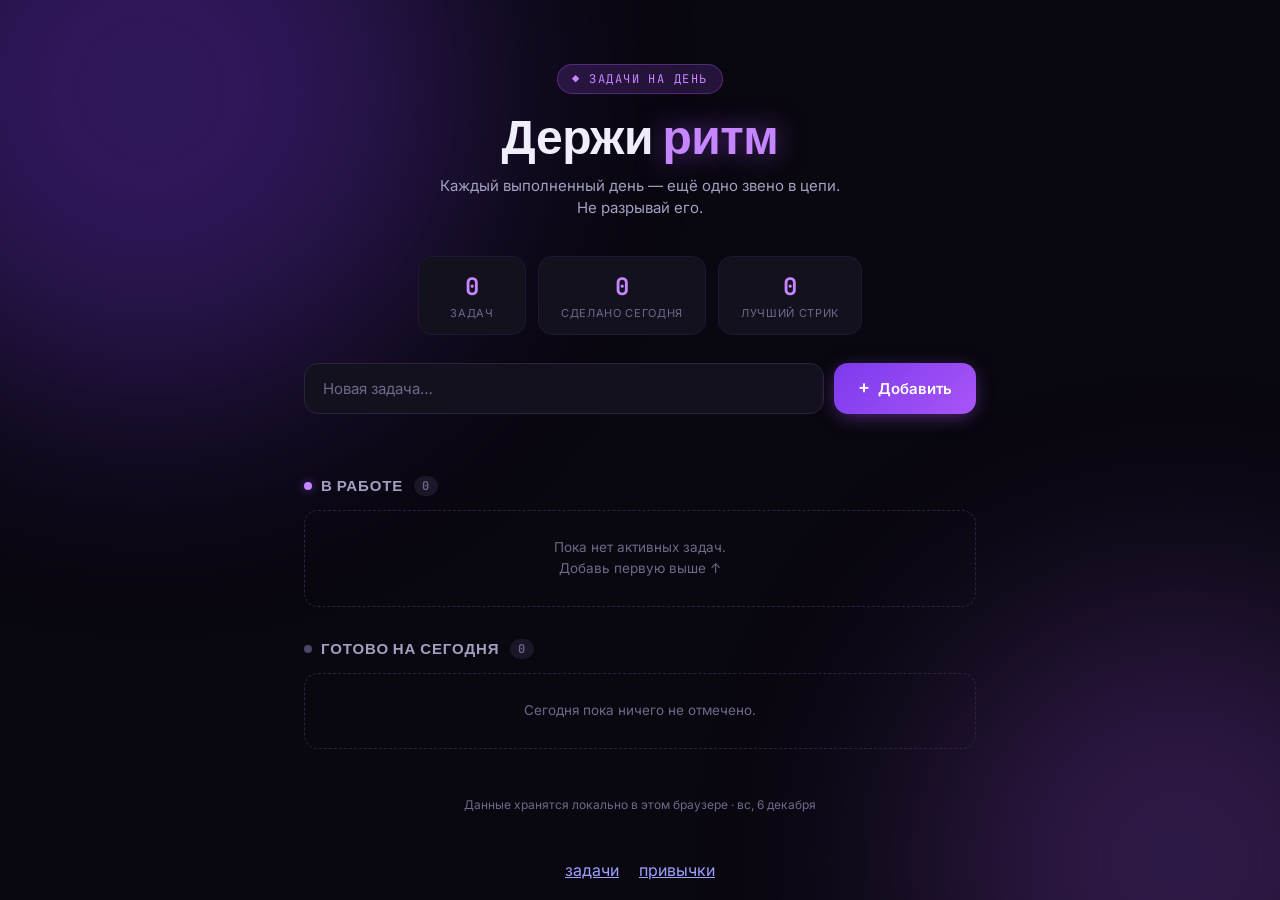
==== commit 0accb46f: "Update index.html" ====
--- a/index.html
+++ b/index.html
@@ -3,86 +3,70 @@
 <head>
   <meta charset="UTF-8" />
   <meta name="viewport" content="width=device-width, initial-scale=1.0" />
-  <title>Задачи</title>
-
+  <title>Задачи — трекер</title>
   <link rel="preconnect" href="https://fonts.googleapis.com" />
   <link rel="preconnect" href="https://fonts.gstatic.com" crossorigin />
   <link
-    href="https://fonts.googleapis.com/css2?family=Inter:wght@400;500;600&family=JetBrains+Mono:wght@400;500;700&family=Sora:wght@600;700;800&display=swap"
+    href="https://fonts.googleapis.com/css2?family=Sora:wght@600;700;800&family=Inter:wght@400;500;600&family=JetBrains+Mono:wght@400;500;700&display=swap"
     rel="stylesheet"
   />
-
   <link rel="stylesheet" href="style.css" />
 </head>
 <body>
-  <div class="bg-glow bg-glow-a"></div>
-  <div class="bg-glow bg-glow-b"></div>
+  <div class="bg-glow bg-glow-a" aria-hidden="true"></div>
+  <div class="bg-glow bg-glow-b" aria-hidden="true"></div>
 
-  <main class="container">
-    <nav class="page-nav" aria-label="Разделы">
-      <a href="index.html" class="nav-btn active">Задачи</a>
-      <a href="habits.html" class="nav-btn">Привычки</a>
-    </nav>
-
+  <div class="container">
     <header class="header">
-      <div class="header-badge">◆ задачи на день</div>
-      <h1 class="title">
-        Держи <span class="accent">ритм</span>
-      </h1>
+      <span class="header-badge">◆ задачи на день</span>
+      <h1 class="title">Держи <span class="accent">ритм</span></h1>
       <p class="subtitle">
         Каждый выполненный день — ещё одно звено в цепи. Не разрывай его.
       </p>
     </header>
 
-    <section class="stats" aria-label="Статистика">
+    <section class="stats">
       <div class="stat">
-        <span id="statTotal" class="stat-value">0</span>
+        <span class="stat-value" id="statTotal">0</span>
         <span class="stat-label">задач</span>
       </div>
-
       <div class="stat">
-        <span id="statDone" class="stat-value">0</span>
+        <span class="stat-value" id="statDone">0</span>
         <span class="stat-label">сделано сегодня</span>
       </div>
-
       <div class="stat">
-        <span id="statStreak" class="stat-value">0</span>
+        <span class="stat-value" id="statStreak">0</span>
         <span class="stat-label">лучший стрик</span>
       </div>
     </section>
 
-    <form id="addForm" class="add-form" autocomplete="off">
+    <form class="add-form" id="addForm" autocomplete="off">
       <div class="add-input-wrap">
         <input
-          id="habitInput"
           class="add-input"
           type="text"
-          placeholder="Новая задача..."
+          id="habitInput"
           maxlength="60"
+          placeholder="Новая задача…"
+          aria-label="Название задачи"
         />
       </div>
-
       <button class="add-btn" type="submit">
-        <span class="add-btn-plus">+</span>
-        Добавить
+        <span class="add-btn-plus">+</span> Добавить
       </button>
     </form>
-
-    <div id="formHint" class="form-hint"></div>
+    <p class="form-hint" id="formHint"></p>
 
     <div class="lists">
       <section>
         <h2 class="group-title">
           <span class="group-dot dot-pending"></span>
           В работе
-          <span id="countPending" class="group-count">0</span>
+          <span class="group-count" id="countPending">0</span>
         </h2>
-
-        <div id="listPending" class="habit-list"></div>
-
-        <div id="emptyPending" class="empty-state">
-          Пока нет активных задач.<br />
-          Добавь первую выше ↑
+        <div class="habit-list" id="listPending"></div>
+        <div class="empty-state" id="emptyPending">
+          Пока нет активных задач.<br />Добавь первую выше ↑
         </div>
       </section>
 
@@ -90,23 +74,26 @@
         <h2 class="group-title">
           <span class="group-dot dot-done"></span>
           Готово на сегодня
-          <span id="countDone" class="group-count">0</span>
+          <span class="group-count" id="countDone">0</span>
         </h2>
-
-        <div id="listDone" class="habit-list"></div>
-
-        <div id="emptyDone" class="empty-state">
+        <div class="habit-list" id="listDone"></div>
+        <div class="empty-state" id="emptyDone">
           Сегодня пока ничего не отмечено.
         </div>
       </section>
     </div>
 
     <footer class="footer">
-      Данные хранятся локально в этом браузере ·
-      <span id="todayDate"></span>
+      Данные хранятся локально в этом браузере · <span id="todayDate"></span>
     </footer>
-  </main>
+  </div>
+
+  <nav class="page-nav" id="pageNav" aria-label="Переключение страниц">
+    <a class="nav-link active" href="index.html">задачи</a>
+    <span class="nav-sep" aria-hidden="true"></span>
+    <a class="nav-link" href="habits.html">привычки</a>
+  </nav>
 
   <script src="script.js"></script>
 </body>
-</html>
+</html>
--- a/style.css
+++ b/style.css
@@ -1,7 +1,6 @@
 /* ===========================================================
-   Трекер привычек — dark / neon-violet theme
-   =========================================================== */
-
+Трекер привычек — dark / neon-violet theme
+=========================================================== */
 :root{
   --bg:            #09070f;
   --bg-soft:       #0d0b16;
@@ -10,34 +9,30 @@
   --surface-hover: #221c34;
   --border:        #2a2440;
   --border-soft:   #1e1930;
-
   --text:          #f1eefb;
   --text-dim:      #a49fc0;
   --text-faint:    #6e6989;
-
   --violet:        #a855f7;
   --violet-bright: #c586ff;
   --violet-soft:   #7c3aed;
   --violet-glow:   rgba(168, 85, 247, .55);
   --violet-glow-soft: rgba(168, 85, 247, .18);
-
   --danger:        #ff5d7a;
-
+  --success:       #6ef2b4;
   --font-display: 'Sora', sans-serif;
   --font-body:    'Inter', sans-serif;
   --font-mono:    'JetBrains Mono', monospace;
-
   --radius-lg: 20px;
   --radius-md: 14px;
   --radius-sm: 9px;
-
   --ease: cubic-bezier(.2, .8, .2, 1);
 }
-
-*, *::before, *::after{ box-sizing: border-box; }
-
-html{ color-scheme: dark; }
-
+*, *::before, *::after{
+  box-sizing: border-box;
+}
+html{
+  color-scheme: dark;
+}
 body{
   margin: 0;
   min-height: 100vh;
@@ -48,7 +43,6 @@
   position: relative;
   overflow-x: hidden;
 }
-
 /* ---------- ambient background glow ---------- */
 .bg-glow{
   position: fixed;
@@ -59,27 +53,38 @@
   opacity: .35;
 }
 .bg-glow-a{
-  width: 620px; height: 620px;
-  top: -220px; left: -160px;
+  width: 620px;
+  height: 620px;
+  top: -220px;
+  left: -160px;
   background: var(--violet-soft);
   animation: drift-a 16s ease-in-out infinite alternate;
 }
 .bg-glow-b{
-  width: 520px; height: 520px;
-  bottom: -220px; right: -160px;
+  width: 520px;
+  height: 520px;
+  bottom: -220px;
+  right: -160px;
   background: var(--violet);
   opacity: .25;
   animation: drift-b 18s ease-in-out infinite alternate;
 }
 @keyframes drift-a{
-  from{ transform: translate(0,0) scale(1); }
-  to{ transform: translate(40px, 50px) scale(1.1); }
+  from{
+    transform: translate(0,0) scale(1);
+  }
+  to{
+    transform: translate(40px, 50px) scale(1.1);
+  }
 }
 @keyframes drift-b{
-  from{ transform: translate(0,0) scale(1); }
-  to{ transform: translate(-30px,-40px) scale(1.15); }
-}
-
+  from{
+    transform: translate(0,0) scale(1);
+  }
+  to{
+    transform: translate(-30px,-40px) scale(1.15);
+  }
+}
 .container{
   position: relative;
   z-index: 1;
@@ -87,10 +92,50 @@
   margin: 0 auto;
   padding: 64px 24px 48px;
 }
-
+/* ---------- page navigation ---------- */
+.page-nav{
+  display: flex;
+  justify-content: center;
+  gap: 10px;
+  margin-bottom: 28px;
+}
+.nav-btn{
+  display: inline-flex;
+  align-items: center;
+  justify-content: center;
+  font-family: var(--font-mono);
+  font-size: 13px;
+  letter-spacing: .04em;
+  text-transform: uppercase;
+  text-decoration: none;
+  color: var(--text-dim);
+  background: var(--surface);
+  border: 1px solid var(--border-soft);
+  padding: 10px 18px;
+  border-radius: 999px;
+  transition:
+    color .2s var(--ease),
+    border-color .2s var(--ease),
+    background .2s var(--ease),
+    transform .2s var(--ease),
+    box-shadow .2s var(--ease);
+}
+.nav-btn:hover{
+  color: var(--text);
+  border-color: rgba(168,85,247,.35);
+  transform: translateY(-1px);
+}
+.nav-btn.active{
+  color: #fff;
+  background: linear-gradient(135deg, var(--violet-soft), var(--violet));
+  border-color: transparent;
+  box-shadow: 0 4px 18px -4px var(--violet-glow);
+}
 /* ---------- header ---------- */
-.header{ text-align: center; margin-bottom: 36px; }
-
+.header{
+  text-align: center;
+  margin-bottom: 36px;
+}
 .header-badge{
   display: inline-block;
   font-family: var(--font-mono);
@@ -104,7 +149,6 @@
   border-radius: 999px;
   margin-bottom: 18px;
 }
-
 .title{
   font-family: var(--font-display);
   font-weight: 800;
@@ -117,7 +161,6 @@
   color: var(--violet-bright);
   text-shadow: 0 0 28px var(--violet-glow);
 }
-
 .subtitle{
   color: var(--text-dim);
   font-size: 15px;
@@ -125,7 +168,6 @@
   margin: 0 auto;
   line-height: 1.5;
 }
-
 /* ---------- stats ---------- */
 .stats{
   display: flex;
@@ -141,7 +183,9 @@
   padding: 14px 22px;
   text-align: center;
   min-width: 108px;
-  transition: border-color .25s var(--ease), transform .25s var(--ease);
+  transition:
+    border-color .25s var(--ease),
+    transform .25s var(--ease);
 }
 .stat:hover{
   border-color: rgba(168,85,247,.4);
@@ -154,6 +198,11 @@
   font-size: 24px;
   color: var(--violet-bright);
 }
+.stat-value-small{
+  font-size: 16px;
+  line-height: 1.35;
+  word-break: break-word;
+}
 .stat-label{
   display: block;
   font-size: 11px;
@@ -162,15 +211,15 @@
   letter-spacing: .06em;
   margin-top: 4px;
 }
-
 /* ---------- add form ---------- */
 .add-form{
   display: flex;
   gap: 10px;
   margin-bottom: 6px;
 }
-.add-input-wrap{ flex: 1; }
-
+.add-input-wrap{
+  flex: 1;
+}
 .add-input{
   width: 100%;
   background: var(--surface);
@@ -181,16 +230,24 @@
   padding: 15px 18px;
   border-radius: var(--radius-md);
   outline: none;
-  transition: border-color .2s var(--ease), box-shadow .2s var(--ease), background .2s var(--ease);
-}
-.add-input::placeholder{ color: var(--text-faint); }
-.add-input:hover{ border-color: #3a3255; }
+  transition:
+    border-color .2s var(--ease),
+    box-shadow .2s var(--ease),
+    background .2s var(--ease);
+}
+.add-input::placeholder{
+  color: var(--text-faint);
+}
+.add-input:hover{
+  border-color: #3a3255;
+}
 .add-input:focus{
   border-color: var(--violet);
   background: var(--surface-2);
-  box-shadow: 0 0 0 4px var(--violet-glow-soft), 0 0 24px -4px var(--violet-glow);
-}
-
+  box-shadow:
+    0 0 0 4px var(--violet-glow-soft),
+    0 0 24px -4px var(--violet-glow);
+}
 .add-btn{
   display: flex;
   align-items: center;
@@ -205,7 +262,10 @@
   border-radius: var(--radius-md);
   cursor: pointer;
   box-shadow: 0 4px 20px -4px var(--violet-glow);
-  transition: transform .15s var(--ease), box-shadow .2s var(--ease), filter .2s var(--ease);
+  transition:
+    transform .15s var(--ease),
+    box-shadow .2s var(--ease),
+    filter .2s var(--ease);
   white-space: nowrap;
 }
 .add-btn-plus{
@@ -222,7 +282,6 @@
   transform: translateY(0) scale(.96);
   box-shadow: 0 2px 10px -2px var(--violet-glow);
 }
-
 .form-hint{
   min-height: 18px;
   font-size: 13px;
@@ -230,13 +289,21 @@
   margin: 8px 2px 0;
   opacity: 0;
   transform: translateY(-4px);
-  transition: opacity .2s var(--ease), transform .2s var(--ease);
-}
-.form-hint.show{ opacity: 1; transform: translateY(0); }
-
+  transition:
+    opacity .2s var(--ease),
+    transform .2s var(--ease);
+}
+.form-hint.show{
+  opacity: 1;
+  transform: translateY(0);
+}
 /* ---------- lists ---------- */
-.lists{ margin-top: 36px; display: flex; flex-direction: column; gap: 32px; }
-
+.lists{
+  margin-top: 36px;
+  display: flex;
+  flex-direction: column;
+  gap: 32px;
+}
 .group-title{
   display: flex;
   align-items: center;
@@ -250,13 +317,18 @@
   margin: 0 0 14px;
 }
 .group-dot{
-  width: 8px; height: 8px;
+  width: 8px;
+  height: 8px;
   border-radius: 50%;
   flex-shrink: 0;
 }
-.dot-pending{ background: var(--violet-bright); box-shadow: 0 0 10px var(--violet-glow); }
-.dot-done{ background: #4b4568; }
-
+.dot-pending{
+  background: var(--violet-bright);
+  box-shadow: 0 0 10px var(--violet-glow);
+}
+.dot-done{
+  background: #4b4568;
+}
 .group-count{
   font-family: var(--font-mono);
   font-size: 12px;
@@ -266,9 +338,14 @@
   padding: 2px 8px;
   margin-left: 2px;
 }
-
-.habit-list{ display: flex; flex-direction: column; gap: 10px; }
-
+.habit-list{
+  display: flex;
+  flex-direction: column;
+  gap: 10px;
+}
+#habitsList{
+  margin-top: 28px;
+}
 .empty-state{
   display: none;
   text-align: center;
@@ -279,8 +356,9 @@
   border: 1px dashed var(--border);
   border-radius: var(--radius-md);
 }
-.empty-state.show{ display: block; }
-
+.empty-state.show{
+  display: block;
+}
 /* ---------- habit card ---------- */
 .habit-card{
   --tier-glow: 0;
@@ -291,33 +369,53 @@
   background: var(--surface);
   border: 1px solid var(--border-soft);
   border-radius: var(--radius-md);
-  padding: 16px 16px;
+  padding: 16px;
   animation: card-in .35s var(--ease);
-  transition: border-color .25s var(--ease), box-shadow .35s var(--ease), background .25s var(--ease), transform .2s var(--ease), opacity .25s var(--ease);
-  box-shadow: 0 0 calc(10px + var(--tier-glow) * 30px) calc(-4px) rgba(168,85,247, calc(.12 + var(--tier-glow) * .35));
+  transition:
+    border-color .25s var(--ease),
+    box-shadow .35s var(--ease),
+    background .25s var(--ease),
+    transform .2s var(--ease),
+    opacity .25s var(--ease);
+  box-shadow:
+    0 0 calc(10px + var(--tier-glow) * 30px)
+    calc(-4px)
+    rgba(168,85,247, calc(.12 + var(--tier-glow) * .35));
 }
 .habit-card:hover{
   border-color: rgba(168,85,247,.35);
   transform: translateY(-2px);
 }
-.habit-card.is-done{ opacity: .72; }
-.habit-card.is-done:hover{ opacity: 1; }
+.habit-card.is-done{
+  opacity: .72;
+}
+.habit-card.is-done:hover{
+  opacity: 1;
+}
 .habit-card.is-leaving{
   animation: card-out .25s var(--ease) forwards;
 }
-
 @keyframes card-in{
-  from{ opacity: 0; transform: translateY(10px) scale(.98); }
-  to{ opacity: 1; transform: translateY(0) scale(1); }
+  from{
+    opacity: 0;
+    transform: translateY(10px) scale(.98);
+  }
+  to{
+    opacity: 1;
+    transform: translateY(0) scale(1);
+  }
 }
 @keyframes card-out{
-  to{ opacity: 0; transform: translateY(-6px) scale(.96); }
-}
-
+  to{
+    opacity: 0;
+    transform: translateY(-6px) scale(.96);
+  }
+}
 /* checkbox */
 .check-btn{
   flex-shrink: 0;
-  width: 30px; height: 30px;
+  width: 30px;
+  height: 30px;
   border-radius: 50%;
   border: 2px solid #453d66;
   background: transparent;
@@ -327,10 +425,14 @@
   justify-content: center;
   padding: 0;
   margin-top: 2px;
-  transition: border-color .2s var(--ease), background .2s var(--ease), transform .15s var(--ease);
+  transition:
+    border-color .2s var(--ease),
+    background .2s var(--ease),
+    transform .15s var(--ease);
 }
 .check-btn svg{
-  width: 15px; height: 15px;
+  width: 15px;
+  height: 15px;
   stroke: #fff;
   stroke-width: 3;
   fill: none;
@@ -338,19 +440,30 @@
   stroke-dashoffset: 20;
   transition: stroke-dashoffset .25s var(--ease);
 }
-.check-btn:hover{ border-color: var(--violet-bright); transform: scale(1.06); }
-.check-btn:active{ transform: scale(.9); }
+.check-btn:hover{
+  border-color: var(--violet-bright);
+  transform: scale(1.06);
+}
+.check-btn:active{
+  transform: scale(.9);
+}
 .habit-card.is-done .check-btn{
   background: linear-gradient(135deg, var(--violet-soft), var(--violet-bright));
   border-color: transparent;
   box-shadow: 0 0 16px -2px var(--violet-glow);
 }
-.habit-card.is-done .check-btn svg{ stroke-dashoffset: 0; }
-
+.habit-card.is-done .check-btn svg{
+  stroke-dashoffset: 0;
+}
 /* info block */
-.habit-info{ flex: 1; min-width: 0; }
-
-.habit-name-row{ display: flex; align-items: center; }
+.habit-info{
+  flex: 1;
+  min-width: 0;
+}
+.habit-name-row{
+  display: flex;
+  align-items: center;
+}
 .habit-name{
   font-family: var(--font-display);
   font-weight: 600;
@@ -362,7 +475,6 @@
   text-decoration-color: var(--text-faint);
   color: var(--text-dim);
 }
-
 .habit-name-input{
   font-family: var(--font-display);
   font-weight: 600;
@@ -375,7 +487,6 @@
   width: 100%;
   outline: none;
 }
-
 .habit-meta{
   display: flex;
   align-items: center;
@@ -392,18 +503,32 @@
   gap: 4px;
   color: var(--text-dim);
 }
-.habit-streak .flame{ font-size: 13px; filter: grayscale(1); opacity: .5; }
-.habit-card[data-tier="1"] .flame{ filter: grayscale(.4); opacity: .85; }
-.habit-card[data-tier="2"] .flame{ filter: grayscale(0); opacity: 1; }
+.habit-streak .flame{
+  font-size: 13px;
+  filter: grayscale(1);
+  opacity: .5;
+}
+.habit-card[data-tier="1"] .flame{
+  filter: grayscale(.4);
+  opacity: .85;
+}
+.habit-card[data-tier="2"] .flame{
+  filter: grayscale(0);
+  opacity: 1;
+}
 .habit-card[data-tier="3"] .flame{
-  filter: grayscale(0); opacity: 1;
+  filter: grayscale(0);
+  opacity: 1;
   animation: flame-flicker 1.4s ease-in-out infinite;
 }
 @keyframes flame-flicker{
-  0%, 100%{ transform: scale(1); }
-  50%{ transform: scale(1.18) rotate(-3deg); }
-}
-
+  0%, 100%{
+    transform: scale(1);
+  }
+  50%{
+    transform: scale(1.18) rotate(-3deg);
+  }
+}
 /* progress dots (last 7 days) */
 .habit-progress{
   display: flex;
@@ -411,18 +536,21 @@
   margin-top: 10px;
 }
 .day-dot{
-  width: 8px; height: 8px;
+  width: 8px;
+  height: 8px;
   border-radius: 3px;
   background: var(--surface-2);
   border: 1px solid var(--border);
-  transition: background .2s var(--ease), border-color .2s var(--ease), transform .2s var(--ease);
+  transition:
+    background .2s var(--ease),
+    border-color .2s var(--ease),
+    transform .2s var(--ease);
 }
 .day-dot.filled{
   background: var(--violet);
   border-color: var(--violet-bright);
   box-shadow: 0 0 6px -1px var(--violet-glow);
 }
-
 /* actions */
 .habit-actions{
   display: flex;
@@ -430,7 +558,8 @@
   flex-shrink: 0;
 }
 .icon-btn{
-  width: 30px; height: 30px;
+  width: 30px;
+  height: 30px;
   border-radius: 8px;
   border: 1px solid transparent;
   background: transparent;
@@ -440,17 +569,27 @@
   display: flex;
   align-items: center;
   justify-content: center;
-  transition: background .2s var(--ease), color .2s var(--ease), border-color .2s var(--ease), transform .15s var(--ease);
+  transition:
+    background .2s var(--ease),
+    color .2s var(--ease),
+    border-color .2s var(--ease),
+    transform .15s var(--ease);
 }
 .icon-btn:hover{
   background: var(--surface-hover);
   color: var(--text);
   transform: translateY(-1px);
 }
-.icon-btn:active{ transform: translateY(0) scale(.92); }
-.delete-btn:hover{ color: var(--danger); border-color: rgba(255,93,122,.35); }
-.save-btn{ color: var(--violet-bright); }
-
+.icon-btn:active{
+  transform: translateY(0) scale(.92);
+}
+.delete-btn:hover{
+  color: var(--danger);
+  border-color: rgba(255,93,122,.35);
+}
+.save-btn{
+  color: var(--violet-bright);
+}
 /* delete confirm row */
 .confirm-row{
   display: flex;
@@ -461,8 +600,14 @@
   animation: confirm-in .2s var(--ease);
 }
 @keyframes confirm-in{
-  from{ opacity: 0; transform: translateX(6px); }
-  to{ opacity: 1; transform: translateX(0); }
+  from{
+    opacity: 0;
+    transform: translateX(6px);
+  }
+  to{
+    opacity: 1;
+    transform: translateX(0);
+  }
 }
 .confirm-btn{
   border: none;
@@ -471,13 +616,24 @@
   font-size: 12px;
   font-weight: 600;
   cursor: pointer;
-  transition: filter .15s var(--ease), transform .15s var(--ease);
-}
-.confirm-btn:active{ transform: scale(.94); }
-.confirm-yes{ background: var(--danger); color: #180508; }
-.confirm-no{ background: var(--surface-2); color: var(--text-dim); }
-.confirm-btn:hover{ filter: brightness(1.1); }
-
+  transition:
+    filter .15s var(--ease),
+    transform .15s var(--ease);
+}
+.confirm-btn:active{
+  transform: scale(.94);
+}
+.confirm-yes{
+  background: var(--danger);
+  color: #180508;
+}
+.confirm-no{
+  background: var(--surface-2);
+  color: var(--text-dim);
+}
+.confirm-btn:hover{
+  filter: brightness(1.1);
+}
 /* ---------- footer ---------- */
 .footer{
   margin-top: 48px;
@@ -485,22 +641,428 @@
   font-size: 12px;
   color: var(--text-faint);
 }
-
+/* ---------- time tracking page ---------- */
+.time-form{
+  display: grid;
+  grid-template-columns: 1fr 86px 110px auto;
+  gap: 10px;
+  margin-bottom: 6px;
+}
+.time-input-small{
+  width: 100%;
+  padding: 15px 12px;
+  text-align: center;
+}
+.chart-card{
+  background: var(--surface);
+  border: 1px solid var(--border-soft);
+  border-radius: var(--radius-md);
+  padding: 18px;
+  margin: 18px 0 30px;
+}
+.section-head{
+  display: flex;
+  align-items: center;
+  justify-content: space-between;
+  gap: 12px;
+  margin-bottom: 14px;
+}
+.section-title{
+  margin: 0;
+  font-family: var(--font-display);
+  font-size: 15px;
+  font-weight: 600;
+  color: var(--text-dim);
+  text-transform: uppercase;
+  letter-spacing: .06em;
+}
+.period-switch{
+  display: flex;
+  gap: 6px;
+}
+.period-btn{
+  border: 1px solid var(--border);
+  background: var(--surface-2);
+  color: var(--text-faint);
+  border-radius: 999px;
+  padding: 6px 12px;
+  font-size: 12px;
+  font-family: var(--font-mono);
+  cursor: pointer;
+  transition:
+    color .2s var(--ease),
+    border-color .2s var(--ease),
+    background .2s var(--ease),
+    transform .15s var(--ease);
+}
+.period-btn:hover{
+  color: var(--text);
+  transform: translateY(-1px);
+}
+.period-btn.active{
+  color: #fff;
+  background: linear-gradient(135deg, var(--violet-soft), var(--violet));
+  border-color: transparent;
+  box-shadow: 0 3px 14px -4px var(--violet-glow);
+}
+.chart{
+  display: flex;
+  align-items: flex-end;
+  gap: 4px;
+  height: 110px;
+  padding-top: 8px;
+}
+.chart-bar-wrap{
+  flex: 1;
+  display: flex;
+  align-items: flex-end;
+  height: 100%;
+}
+.chart-bar{
+  width: 100%;
+  min-height: 2px;
+  border-radius: 4px 4px 2px 2px;
+  background: linear-gradient(180deg, var(--violet-bright), var(--violet-soft));
+  opacity: .85;
+  transition: opacity .2s var(--ease);
+}
+.chart-bar.zero{
+  background: var(--surface-2);
+  border: 1px solid var(--border-soft);
+}
+.chart-bar:hover{
+  opacity: 1;
+}
+.chart-empty{
+  color: var(--text-faint);
+  font-size: 13px;
+  text-align: center;
+  padding: 16px 0;
+}
+.time-card{
+  flex-direction: column;
+  align-items: stretch;
+  gap: 0;
+}
+.time-top{
+  display: flex;
+  align-items: flex-start;
+  justify-content: space-between;
+  gap: 12px;
+  width: 100%;
+}
+.time-info{
+  flex: 1;
+  min-width: 0;
+}
+.time-title{
+  display: flex;
+  align-items: center;
+  gap: 8px;
+  font-family: var(--font-display);
+  font-weight: 600;
+  font-size: 16px;
+  word-break: break-word;
+}
+.time-icon{
+  font-size: 18px;
+  line-height: 1;
+}
+.time-meta{
+  display: flex;
+  align-items: center;
+  flex-wrap: wrap;
+  gap: 10px;
+  margin-top: 8px;
+  font-family: var(--font-mono);
+  font-size: 12px;
+  color: var(--text-faint);
+}
+.time-meta b{
+  color: var(--text-dim);
+  font-weight: 600;
+}
+.goal-badge{
+  color: var(--success);
+}
+.progress-wrap{
+  margin-top: 12px;
+}
+.progress-label{
+  display: flex;
+  align-items: center;
+  justify-content: space-between;
+  gap: 10px;
+  font-family: var(--font-mono);
+  font-size: 11px;
+  color: var(--text-faint);
+  margin-bottom: 6px;
+}
+.progress-bar{
+  height: 8px;
+  border-radius: 999px;
+  background: var(--surface-2);
+  border: 1px solid var(--border-soft);
+  overflow: hidden;
+}
+.progress-fill{
+  height: 100%;
+  border-radius: 999px;
+  background: linear-gradient(90deg, var(--violet-soft), var(--violet-bright));
+  box-shadow: 0 0 12px var(--violet-glow);
+  transition: width .3s var(--ease);
+}
+.time-actions{
+  display: flex;
+  gap: 4px;
+  flex-shrink: 0;
+}
+.time-controls{
+  display: flex;
+  flex-wrap: wrap;
+  align-items: center;
+  gap: 8px;
+  margin-top: 14px;
+  padding-top: 12px;
+  border-top: 1px solid var(--border-soft);
+}
+.quick-btn{
+  border: 1px solid var(--border);
+  background: var(--surface-2);
+  color: var(--text-dim);
+  border-radius: 999px;
+  padding: 7px 12px;
+  font-size: 12px;
+  font-family: var(--font-mono);
+  cursor: pointer;
+  transition:
+    color .2s var(--ease),
+    border-color .2s var(--ease),
+    transform .15s var(--ease),
+    background .2s var(--ease);
+}
+.quick-btn:hover{
+  color: var(--text);
+  border-color: rgba(168,85,247,.4);
+  transform: translateY(-1px);
+}
+.quick-btn:active{
+  transform: translateY(0) scale(.96);
+}
+/* subtract buttons hint at "remove" on hover */
+.quick-sub:hover{
+  color: var(--text);
+  border-color: rgba(255,93,122,.45);
+}
+/* reset row sits on its own line, aligned left */
+.reset-wrap{
+  flex-basis: 100%;
+  display: flex;
+  align-items: center;
+  margin-top: 6px;
+}
+.reset-btn{
+  color: var(--danger);
+  border-color: rgba(255,93,122,.3);
+}
+.reset-btn:hover{
+  color: #fff;
+  background: rgba(255,93,122,.12);
+  border-color: rgba(255,93,122,.5);
+}
+.custom-time{
+  display: flex;
+  align-items: center;
+  gap: 8px;
+  margin-left: auto;
+}
+.custom-time-input{
+  width: 92px;
+  background: var(--surface);
+  border: 1px solid var(--border);
+  color: var(--text);
+  border-radius: 10px;
+  padding: 8px 10px;
+  font-family: var(--font-mono);
+  font-size: 12px;
+  outline: none;
+  transition:
+    border-color .2s var(--ease),
+    box-shadow .2s var(--ease);
+}
+.custom-time-input::placeholder{
+  color: var(--text-faint);
+}
+.custom-time-input:focus{
+  border-color: var(--violet);
+  box-shadow: 0 0 0 3px var(--violet-glow-soft);
+}
+.small-add-btn{
+  background: linear-gradient(135deg, var(--violet-soft), var(--violet));
+  color: #fff;
+  border: none;
+  border-radius: 10px;
+  padding: 8px 12px;
+  cursor: pointer;
+  font-size: 12px;
+  font-weight: 600;
+  transition:
+    filter .15s var(--ease),
+    transform .15s var(--ease);
+}
+.small-add-btn:hover{
+  filter: brightness(1.1);
+  transform: translateY(-1px);
+}
+.small-add-btn:active{
+  transform: translateY(0) scale(.96);
+}
+.time-details{
+  display: none;
+  margin-top: 14px;
+  padding-top: 14px;
+  border-top: 1px solid var(--border-soft);
+}
+.time-card.details-open .time-details{
+  display: block;
+}
+.detail-grid{
+  display: grid;
+  grid-template-columns: repeat(auto-fit, minmax(130px, 1fr));
+  gap: 8px;
+  margin-bottom: 14px;
+}
+.detail-item{
+  background: var(--surface-2);
+  border: 1px solid var(--border-soft);
+  border-radius: 12px;
+  padding: 10px;
+}
+.detail-value{
+  font-family: var(--font-mono);
+  font-size: 16px;
+  color: var(--violet-bright);
+  word-break: break-word;
+}
+.detail-label{
+  font-size: 10px;
+  text-transform: uppercase;
+  letter-spacing: .06em;
+  color: var(--text-faint);
+  margin-top: 4px;
+  line-height: 1.4;
+}
+.edit-form{
+  display: grid;
+  gap: 10px;
+  width: 100%;
+}
+.edit-row{
+  display: grid;
+  grid-template-columns: 1fr 86px 110px;
+  gap: 8px;
+}
+.edit-actions{
+  display: flex;
+  justify-content: flex-end;
+  gap: 8px;
+}
+.small-btn{
+  border: none;
+  border-radius: 10px;
+  padding: 9px 14px;
+  font-size: 13px;
+  font-weight: 600;
+  cursor: pointer;
+  transition:
+    filter .15s var(--ease),
+    transform .15s var(--ease),
+    background .2s var(--ease);
+}
+.small-btn:active{
+  transform: scale(.96);
+}
+.small-btn.primary{
+  background: linear-gradient(135deg, var(--violet-soft), var(--violet));
+  color: #fff;
+}
+.small-btn.primary:hover{
+  filter: brightness(1.1);
+}
+.small-btn.secondary{
+  background: var(--surface-2);
+  color: var(--text-dim);
+}
+.small-btn.secondary:hover{
+  color: var(--text);
+}
 /* ---------- responsive ---------- */
+@media (max-width: 640px){
+  .time-form{
+    grid-template-columns: 1fr 1fr;
+  }
+  .time-form .add-input-wrap{
+    grid-column: 1 / -1;
+  }
+  .time-form .add-btn{
+    grid-column: 1 / -1;
+    justify-content: center;
+  }
+  .edit-row{
+    grid-template-columns: 1fr 86px 110px;
+  }
+}
+@media (max-width: 560px){
+  .custom-time{
+    margin-left: 0;
+    width: 100%;
+  }
+  .custom-time-input{
+    flex: 1;
+  }
+  .detail-grid{
+    grid-template-columns: 1fr 1fr;
+  }
+}
 @media (max-width: 480px){
-  .container{ padding: 40px 16px 32px; }
-  .add-form{ flex-direction: column; }
-  .add-btn{ justify-content: center; }
-  .stats{ gap: 8px; }
-  .stat{ padding: 12px 16px; min-width: 92px; }
-}
-
+  .container{
+    padding: 40px 16px 32px;
+  }
+  .add-form{
+    flex-direction: column;
+  }
+  .add-btn{
+    justify-content: center;
+  }
+  .stats{
+    gap: 8px;
+  }
+  .stat{
+    padding: 12px 16px;
+    min-width: 92px;
+  }
+  .page-nav{
+    width: 100%;
+  }
+  .nav-btn{
+    flex: 1;
+  }
+  .edit-row{
+    grid-template-columns: 1fr;
+  }
+  .detail-grid{
+    grid-template-columns: 1fr;
+  }
+}
 /* ---------- accessibility ---------- */
 :focus-visible{
   outline: 2px solid var(--violet-bright);
   outline-offset: 2px;
 }
-
 @media (prefers-reduced-motion: reduce){
-  *{ animation-duration: .001ms !important; animation-iteration-count: 1 !important; transition-duration: .001ms !important; }
-}
+  *{
+    animation-duration: .001ms !important;
+    animation-iteration-count: 1 !important;
+    transition-duration: .001ms !important;
+  }
+}
